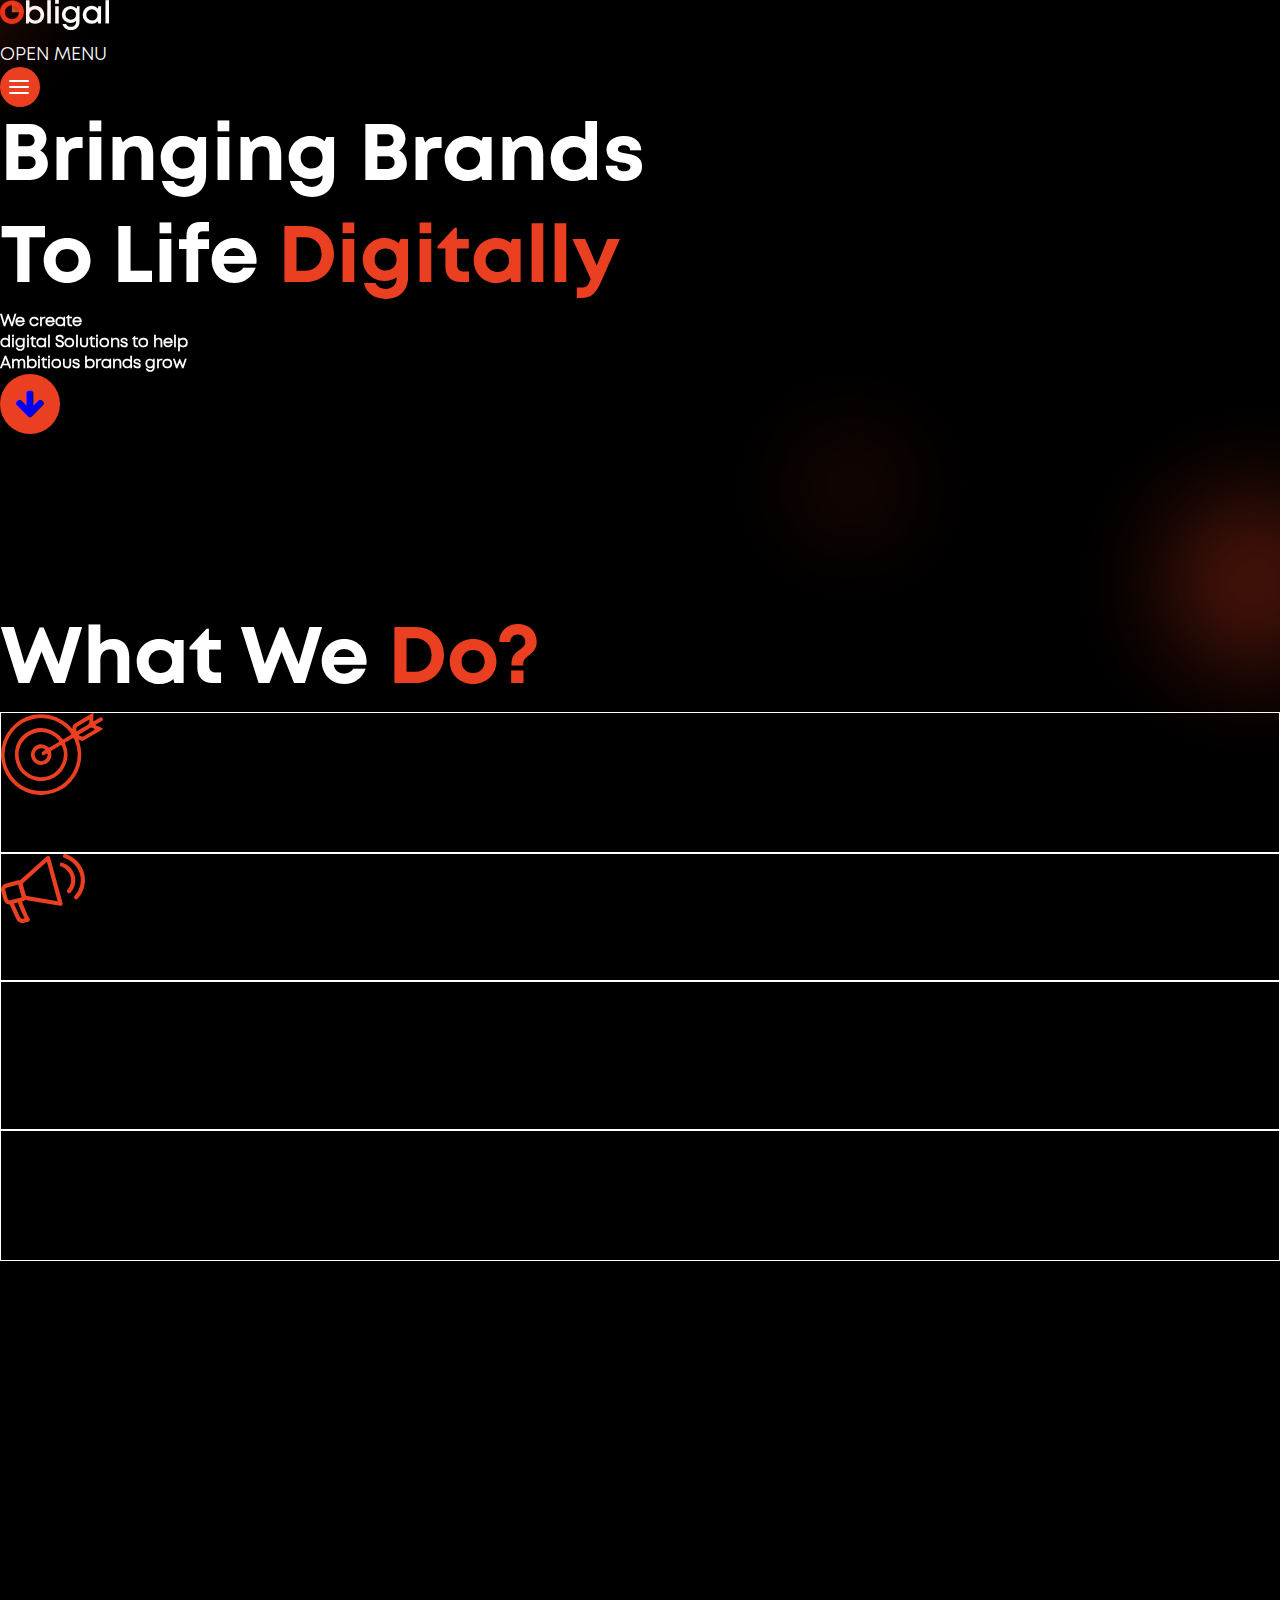
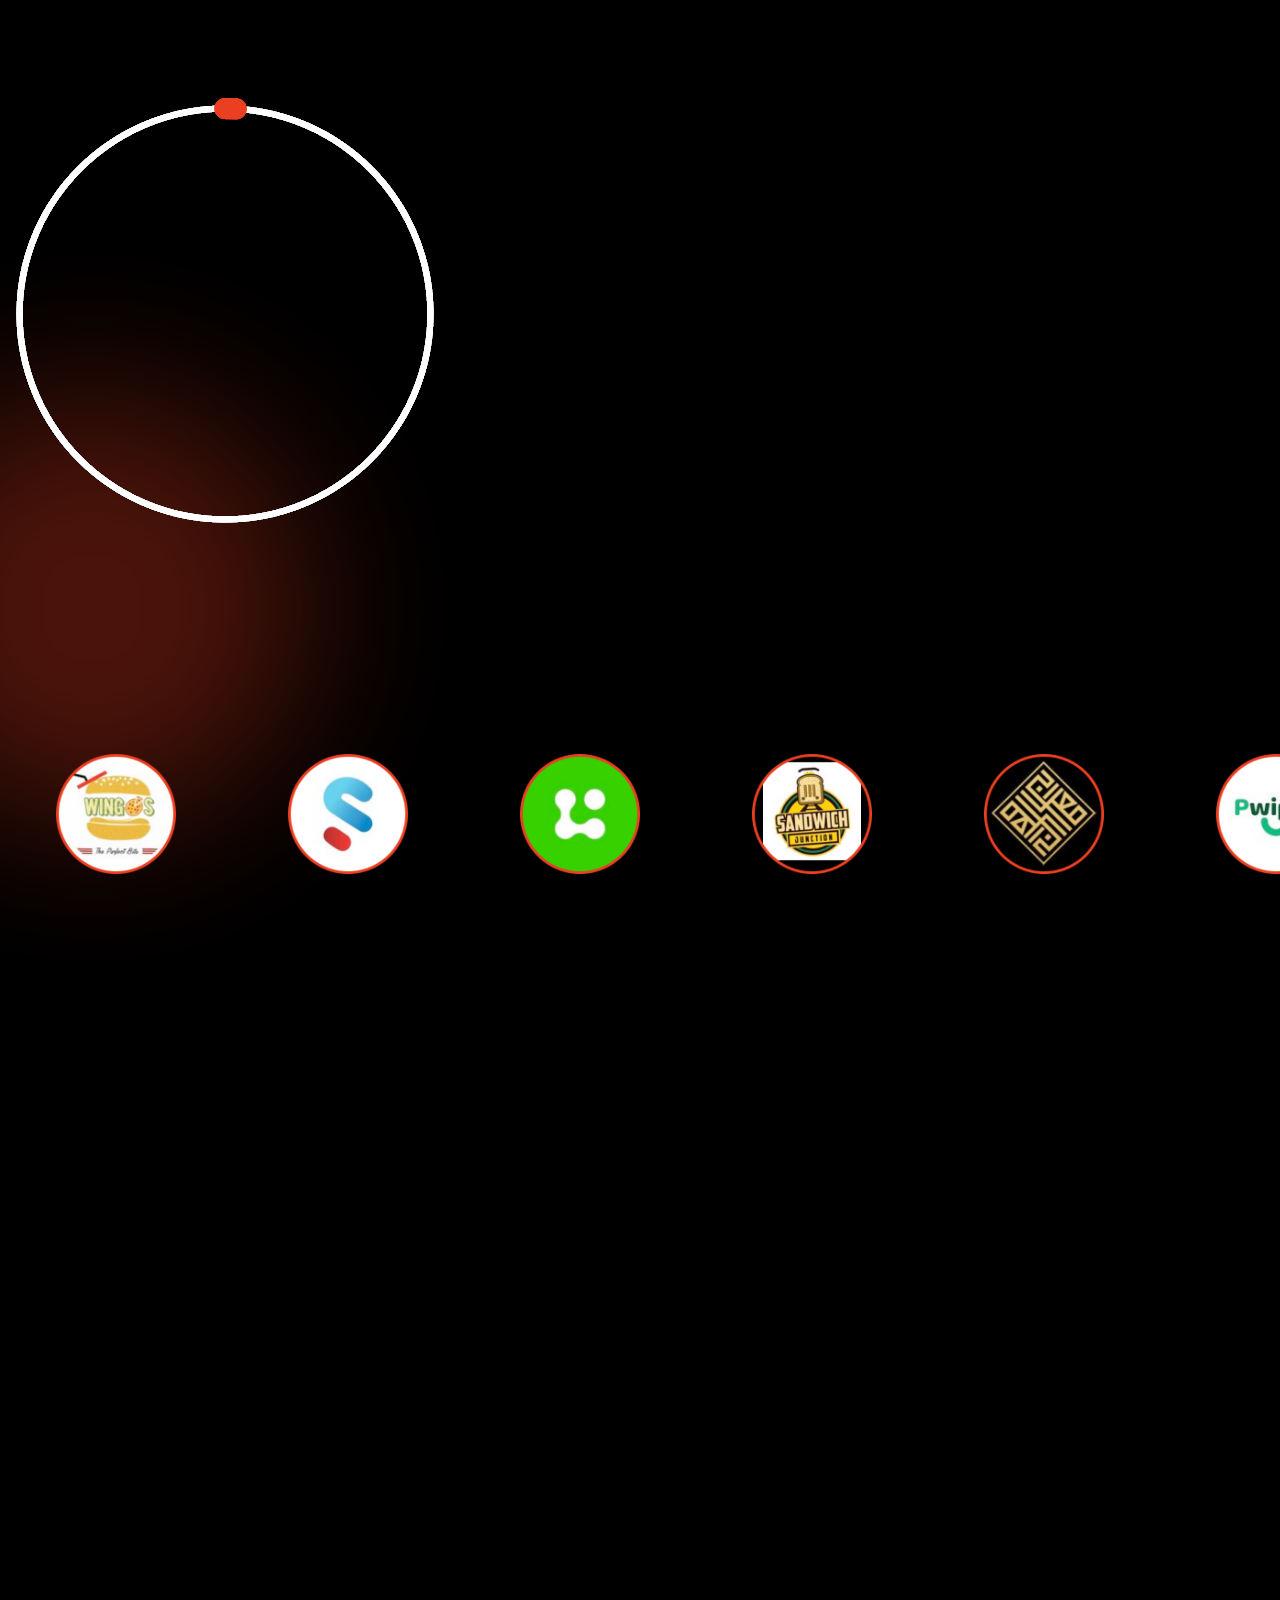
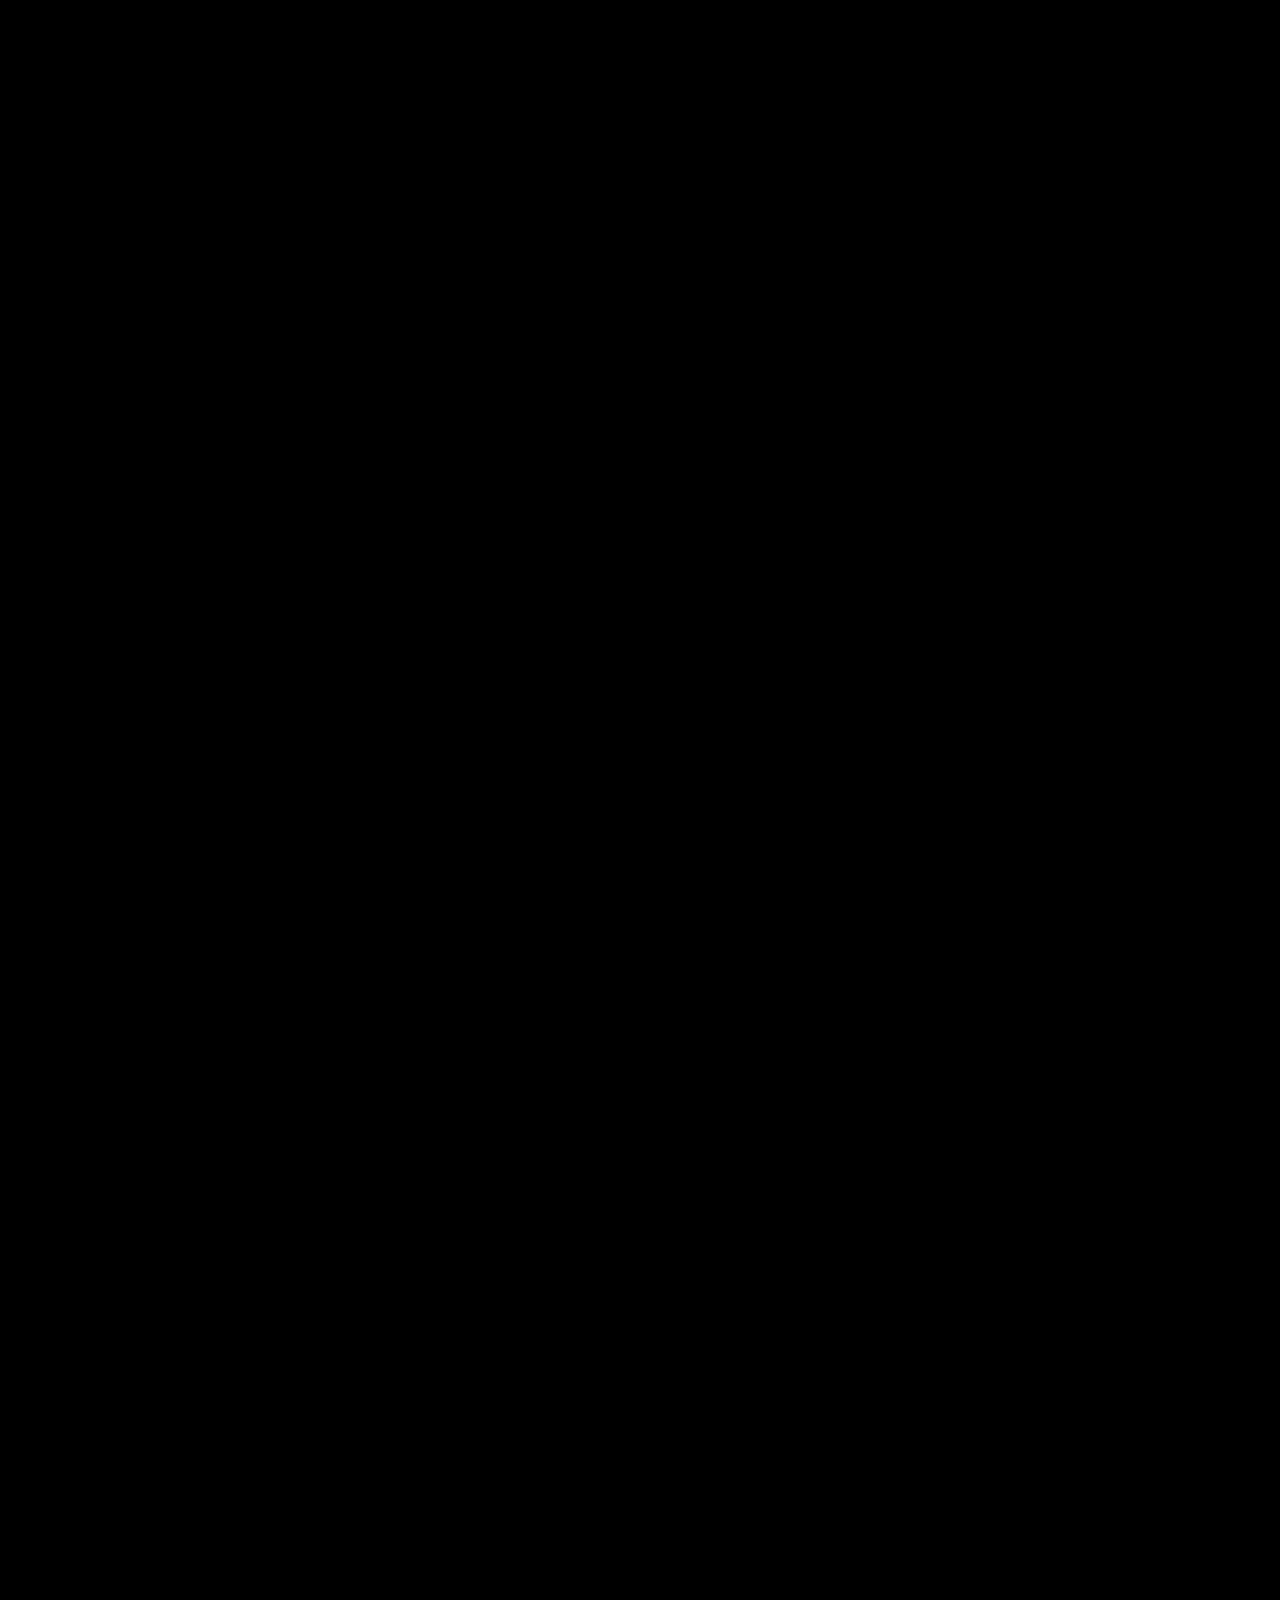
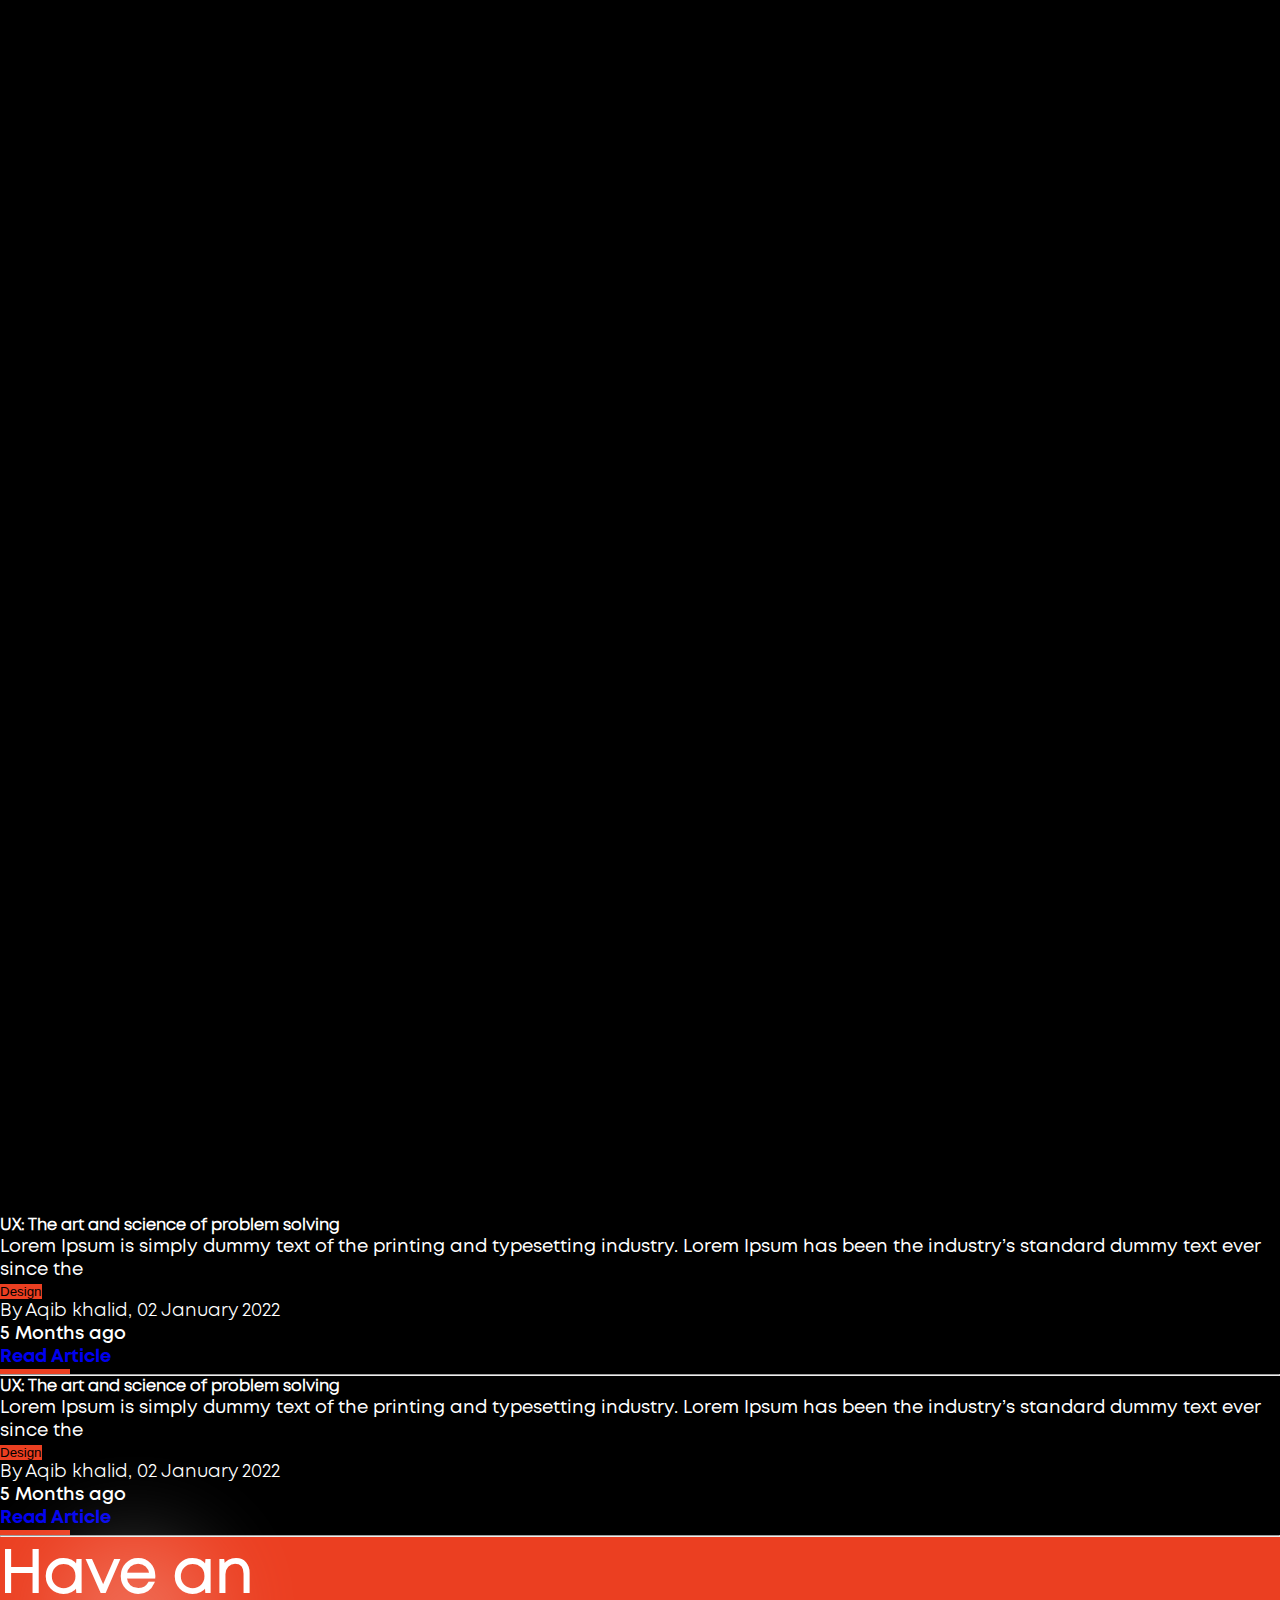
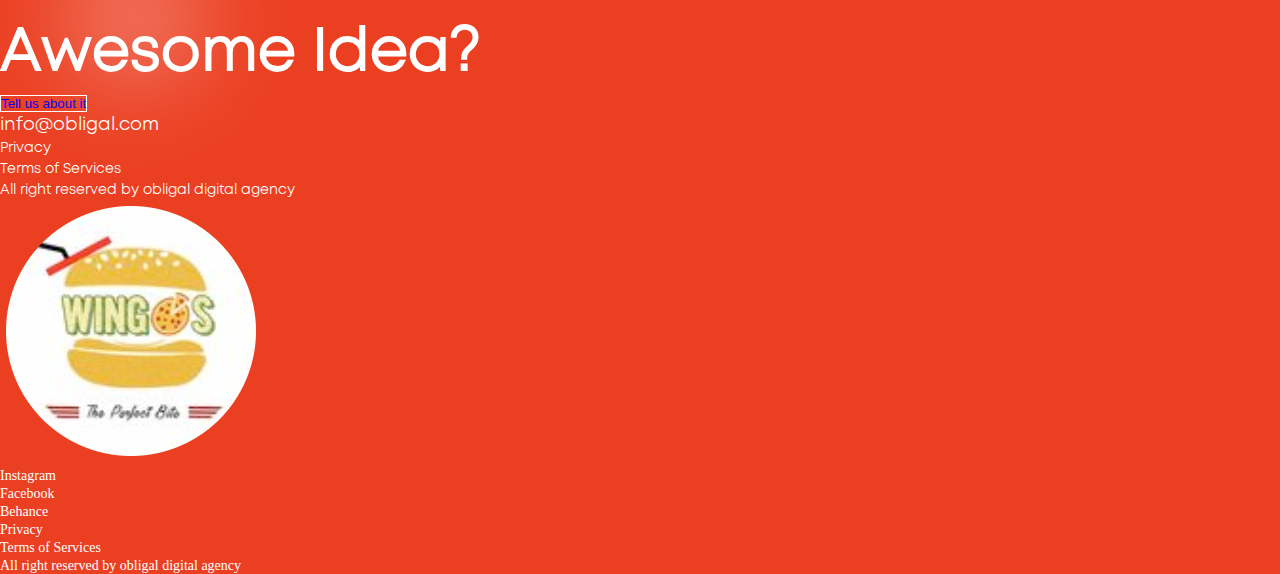
==== index.html @ 27b75dec "images-changes" ====
<!doctype html>
<html lang="en">

<head>
    <!-- Required meta tags -->
    <meta charset="utf-8">
    <meta name="viewport" content="width=device-width, initial-scale=1">

    <!-- Bootstrap CSS -->
    <link href="https://cdn.jsdelivr.net/npm/bootstrap@5.1.3/dist/css/bootstrap.min.css" rel="stylesheet"
        integrity="sha384-1BmE4kWBq78iYhFldvKuhfTAU6auU8tT94WrHftjDbrCEXSU1oBoqyl2QvZ6jIW3" crossorigin="anonymous">
    <link rel="stylesheet" href="https://cdnjs.cloudflare.com/ajax/libs/font-awesome/4.7.0/css/font-awesome.min.css">

    <link
    rel="stylesheet"
    href="https://unpkg.com/swiper@8/swiper-bundle.min.css"
    />

    <link rel="stylesheet" href="https://unpkg.com/aos@next/dist/aos.css" />
    <link rel="stylesheet" href="style.css">
    <title>obligal</title>
</head>
<body>



    <nav class="nav">
        <div class="container">
            <div class="row align-items-center justify-content-center">
                <div class="col-md-6 text-center ">
                    <ul class="p-0">
                        <li class="display-1 fw-normal mont-bold my-2 rotate-right-bottom"><a href="page2.html">Studio</a></li>
                        <li class="display-1 fw-normal mont-bold my-2 rotate-right-bottom"><a href="page3.html">Work</a></li>
                        <li class="display-1 fw-normal mont-bold my-2 rotate-right-bottom"><a href="page4.html">News</a></li>
                        <li class="display-1 fw-normal mont-bold my-2 rotate-right-bottom"><a href="form.html">Contact</a></li>
                    </ul>
                </div>
            </div>
        </div>
    </nav>


    <div class="container section-one mb-5 ps-md-5 px-4">
        <div class="top-left-blur"></div>
        <div class="right-big-blur"></div>
        <div class="right-small-blur"></div>

        <div class="d-flex justify-content-between mt-5 pt-3">
            <div>
                 <a href="index.html"><img src="img/logo.svg" class="img-fluid" style="height: 30px;" alt=""></a>
            </div>
            <div class="d-flex z-index-200">
                <p class="me-2 d-md-block d-none fw-normal mont-book" id="menuText">OPEN MENU</p>
                <div class="circle-menu">
                    <div class="line "></div>
                </div>
            </div>
        </div>


        <div class="row justify-content-start mt-5 pt-5 " >
            <div class="col-md-9 pb-5 " style="overflow: hidden;">
                <h1 class="  mont-bold fs-80" data-aos="fade-left"
                 data-aos-delay="200"
                data-aos-duration="800"
                data-aos-easing="ease-in-out"
                data-aos-mirror="true" >Bringing Brands<br> To Life <span
                        class="text-orange" >Digitally</span> </h1>
                <h4 class="fw-normal mt-3 mont-book" data-aos="fade-up"
                data-aos-delay="500"
               data-aos-duration="1000"
               data-aos-easing="ease-in-out"
               data-aos-mirror="true" >We create <br> digital Solutions to help <br>Ambitious brands grow
                </h4>
                <div class="circle circle-move mt-4" data-aos="fade-up"
                data-aos-delay="1200"
               data-aos-duration="7000"
               data-aos-easing="ease-in-out"
               data-aos-mirror="true">
                       <a href="#whatwedo"><i class="fa fa-arrow-down text-white fa-2x"></i></a>
                </div>
            </div>
            <div class="col-md-3 mylinks">
                <ul class="list-unstyled text-md-right m-auto pt-4 d-none d-md-block" dir="rtl">
                    <li class="mont-semiBold small-menu fs-18 mt-1"><a href="#portfolio" class="text-white hover-orange">Web design</a> </li>
                    <li  class="mont-semiBold small-menu fs-18 mt-1"><a href="#portfolio" class="text-white hover-orange">Branding </a> </li>
                    <li  class="mont-semiBold small-menu fs-18 mt-1"><a href="#portfolio" class="text-white hover-orange">Strategy </a> </li>
                    <li  class="mont-semiBold small-menu fs-18 mt-1"><a href="#portfolio" class="text-white hover-orange">Brand research </a> </li>
                    <li  class="mont-semiBold small-menu fs-18 mt-1"><a href="#portfolio" class="text-white hover-orange">Development </a> </li>
                    <li  class="mont-semiBold small-menu fs-18 mt-1"><a href="#portfolio" class="text-white hover-orange">Digital marketing </a> </li>
                </ul>
            </div>
        </div>
    </div>


   
    <div class="space-50 d-md-block d-none" id="whatwedo"></div>
    <div class="container section-two my-5 ps-md-5 what-we-do px-4" 
>

        <h1 class="fs-80 mont-bold" data-aos="fade-left"
        data-aos-delay="0"
       data-aos-duration="800"
       data-aos-easing="ease-in-out"
     >What We <span class="text-orange">Do?</span> </h1>
        <div class="mt-md-4 px-3">
            <div class="row  justify-content-center" style="overflow: hidden;">
                <div class="col-md-6  my-card p-md-4 p-3 ">
                    <div class="row align-items-center justify-content-around">
                        <div class="col-md-3 d-flex align-items-center ">
                            <img src="img/arrow.svg" class="img-fluid my-3" alt="" data-aos="zoom-in"
                            data-aos-anchor-placement="top-bottom" data-aos-delay="50"
                            data-aos-duration="500"
                            data-aos-easing="ease-in-out"
                            data-aos-mirror="true">
                        </div>
                        <div class="col-md-7">
                            <h4 class="text-orange fs-24 mont-bold" data-aos="fade-left"
                            data-aos-delay="200"
                           data-aos-duration="800"
                           data-aos-easing="ease-in-out"
                           data-aos-mirror="true">STRATEGY</h4>
                            <p class="mont-reg"
                            data-aos="fade-up"
                            data-aos-delay="200"
                           data-aos-duration="800"
                           data-aos-easing="ease-in-out"
                           data-aos-mirror="true">Lorem ipsum dolor sit amet consectetur adipisicing elit. Culpa, vel,
                                minima architecto officia aliquid my dummy </p>
                        </div>
                    </div>
                </div>
                <div class="col-md-6  my-card p-md-4 p-3">
                    <div class="row align-items-center justify-content-around">
                        <div class="col-md-3 d-flex align-items-center ">
                            <img src="img/speaker.svg" class="img-fluid my-3" data-aos="zoom-in"
                            data-aos-anchor-placement="top-bottom" data-aos-delay="50"
                            data-aos-duration="1000"
                            data-aos-easing="ease-in-out"
                            data-aos-mirror="true" alt="">
                        </div>
                        <div class="col-md-7">
                            <h4 class="text-orange fs-24 mont-bold" data-aos="fade-left"
                            data-aos-delay="400"
                           data-aos-duration="800"
                           data-aos-easing="ease-in-out"
                           data-aos-mirror="true">MARKETING</h4>
                            <p class="mont-reg"  data-aos="fade-up"
                            data-aos-delay="200"
                           data-aos-duration="800"
                           data-aos-easing="ease-in-out"
                           data-aos-mirror="true">Lorem ipsum dolor sit amet consectetur adipisicing elit. Culpa, vel,
                                minima architecto officia aliquid my dummy </p>
                        </div>
                    </div>
                </div>
            </div>
            <div class="row " style="overflow: hidden;">
                <div class="col-md-6  my-card p-4">
                    <div class="row align-items-center justify-content-around">
                        <div class="col-md-3 d-flex align-items-center ">
                            <img src="img/pencil.svg" class="img-fluid my-3" alt="" data-aos="zoom-in"
                            data-aos-anchor-placement="top-bottom" data-aos-delay="50"
                            data-aos-duration="1500"
                            data-aos-easing="ease-in-out"
                            data-aos-mirror="true">
                        </div>
                        <div class="col-md-7">
                            <h4 class="text-orange fs-24 mont-bold" data-aos="fade-left"
                            data-aos-delay="600"
                           data-aos-duration="800"
                           data-aos-easing="ease-in-out"
                           data-aos-mirror="true">DESIGN</h4>
                            <p class="mont-reg"  data-aos="fade-up"
                            data-aos-delay="200"
                           data-aos-duration="800"
                           data-aos-easing="ease-in-out"
                           data-aos-mirror="true">Lorem ipsum dolor sit amet consectetur adipisicing elit. Culpa, vel,
                                minima architecto officia aliquid my dummy </p>
                        </div>
                    </div>
                </div>
                <div class="col-md-6  my-card p-4">
                    <div class="row align-items-center justify-content-around">
                        <div class="col-md-3 d-flex align-items-center ">
                            <img src="img/laptop.svg" class="img-fluid my-3" alt="" data-aos="zoom-in"
                            data-aos-anchor-placement="top-bottom" data-aos-delay="50"
                            data-aos-duration="2000"
                            data-aos-easing="ease-in-out"
                            data-aos-mirror="true">
                        </div>
                        <div class="col-md-7">
                            <h4 class="text-orange fs-24 mont-bold" data-aos="fade-left"
                            data-aos-delay="800"
                           data-aos-duration="800"
                           data-aos-easing="ease-in-out"
                           data-aos-mirror="true">DEVELOPMENT</h4>
                            <p class="mont-reg"  data-aos="fade-up"
                            data-aos-delay="200"
                           data-aos-duration="800"
                           data-aos-easing="ease-in-out"
                           data-aos-mirror="true">Lorem ipsum dolor sit amet consectetur adipisicing elit. Culpa, vel,
                                minima architecto officia aliquid my dummy </p>
                        </div>
                    </div>
                </div>
            </div>
        </div>
    </div>


    <!-- ========== Third Section =============== -->

    <div class="space-50 d-md-block d-none"></div>
    <div class="space-50 d-md-block d-none"></div>
    <div class="container my-5 ps-md-5 ">
        <div class="row justify-content-between ">
            <div class="col-md-7  mt-5 ps-5 ps-md-3 order-2 order-md-1">
                <h1 class="fs-60 fw-normal mont-book custom-line-height"   data-aos="fade-up"
                data-aos-anchor-placement="top-bottom" data-aos-delay="100"
                data-aos-duration="500"
                data-aos-easing="ease-in-out"
                data-aos-mirror="true" >Using Our<br> Experience<br> To
                    Make Your<br> Digital Experience <br>Brighter</h1>
                <div class="mt-4 d-flex"  data-aos="fade-up"
                data-aos-anchor-placement="top-bottom" data-aos-delay="100"
                data-aos-duration="500"
                data-aos-easing="ease-in-out"
                data-aos-mirror="true">
                    <div class="circle-head me-2"></div>
                    <p class="fs-20">About Us</p>
                </div>
            </div>
          
            <div class="col-md-5 text-center  mt-3 order-1 order-md-2">
                <div class="  text-white relative" >


                    <!-- <div class="circle-data ">   
                        <h4 class="">  What we  <span class="text-orange">Done</span>  </h4> 
                        <h1 class=" display-4 fw-bold mont-bold  font-change " ></h1>
                        <h3 class="font-change-detail"></h3>
                    </div> -->
                        <img src="img/loader.gif" class="img-fluid gif-image" alt="">
                </div>
            </div>
        </div>
    </div>

    <div class="space-90 d-none d-md-block"></div>
    

    <div class="container clients text-center " data-aos="fade-up"
    data-aos-anchor-placement="top-bottom" data-aos-delay="100"
    data-aos-duration="1000"
    data-aos-easing="ease-in-out"
    data-aos-mirror="true" >
        <div class="col-md-8 m-auto text-center">
            <h2 class="fs-60 mont-book">We’ve Worked with Some energetic clients</h2>
        </div>
            <div class="mt-4 d-flex justify-content-center"  data-aos="fade-up"
                data-aos-anchor-placement="top-bottom" data-aos-delay="100"
                data-aos-duration="500"
                data-aos-easing="ease-in-out"
                data-aos-mirror="true">
                    <div class="circle-head me-2"></div>
                    <p class="fs-20">About Us</p>
           </div>
      </div>     


      <div class="container">

           <div class="col-md-9 m-auto">
            <div class="swiper mySwiper">
                <div class="swiper-wrapper">
                  <div class="swiper-slide">
                    <div class="col-auto mt-3">
                            <img src="img/clients1.png" class="img-fluid" alt="">
                    </div>
                  </div>
                  <div class="swiper-slide">
                    <div class="col-auto mt-3">
                            <img src="img/clients2.png" class="img-fluid" alt="">
                    </div>
                  </div>
                  <div class="swiper-slide">
                    <div class="col-auto mt-3">
                            <img src="img/clients3.png" class="img-fluid" alt="">
                    </div>
                  </div>
                  <div class="swiper-slide">
                    <div class="col-auto mt-3">
                            <img src="img/clients4.png" class="img-fluid" alt="">
                    </div>
                  </div>
                  <div class="swiper-slide">
                    <div class="col-auto mt-3">
                            <img src="img/clients6.png" class="img-fluid" alt="">
                    </div>
                  </div>
                  <div class="swiper-slide">
                    <div class="col-auto mt-3">
                            <img src="img/clients5.png" class="img-fluid" alt="">
                    </div>
                  </div>
                  <div class="swiper-slide">
                    <div class="col-auto mt-3">
                            <img src="img/clients5.png" class="img-fluid" alt="">
                    </div>
                  </div>
                  <div class="swiper-slide">
                    <div class="col-auto mt-3">
                            <img src="img/clients5.png" class="img-fluid" alt="">
                    </div>
                  </div>
                  <div class="swiper-slide">
                    <div class="col-auto mt-3">
                            <img src="img/clients5.png" class="img-fluid" alt="">
                    </div>
                  </div>
                  <div class="swiper-slide">
                    <div class="col-auto mt-3">
                            <img src="img/clients5.png" class="img-fluid" alt="">
                    </div>
                  </div>
                  <div class="swiper-slide">
                    <div class="col-auto mt-3">
                            <img src="img/clients5.png" class="img-fluid" alt="">
                    </div>
                  </div>
                  <div class="swiper-slide">
                    <div class="col-auto mt-3">
                            <img src="img/clients5.png" class="img-fluid" alt="">
                    </div>
                  </div>
                  <div class="swiper-slide">
                    <div class="col-auto mt-3">
                            <img src="img/clients5.png" class="img-fluid" alt="">
                    </div>
                  </div>
                  <div class="swiper-slide">
                    <div class="col-auto mt-3">
                            <img src="img/clients5.png" class="img-fluid" alt="">
                    </div>
                  </div>
                  <div class="swiper-slide">
                    <div class="col-auto mt-3">
                            <img src="img/clients5.png" class="img-fluid" alt="">
                    </div>
                  </div>
                  <div class="swiper-slide">
                    <div class="col-auto mt-3">
                            <img src="img/clients5.png" class="img-fluid" alt="">
                    </div>
                  </div>
                  <div class="swiper-slide">
                    <div class="col-auto mt-3">
                            <img src="img/clients5.png" class="img-fluid" alt="">
                    </div>
                  </div>
                </div>
              </div>
        </div>

    </div>

    <div class="space-90" id="portfolio"></div>
    <div class="space-50 d-md-block d-none"></div>
    <!-- ====== my try ========= -->
    <div class="container-fluid relative">
        <div class="portfolio-left-blur"></div>
    <div class="container mb-5 px-4">
        <div class="row align-items-start">
            <div class="col-md-6 order-2 order-md-1" >
                <div class="mt-3 mb-5 width">
                    <img src="img/image.jpeg"
                        class="img-fluid scale-1" data-aos="mask"  alt="">
                    <h3 class="fs-30 mt-3 mb-0 mont-book" data-aos="fade-up"
                    data-aos-anchor-placement="top-bottom" data-aos-delay="100"
                    data-aos-duration="500"
                    data-aos-easing="ease-in-out"
                    data-aos-mirror="true">Women Compeign</h3>
                    <p class="fw-normal pt-0" data-aos="fade-up"
                    data-aos-anchor-placement="top-bottom" data-aos-delay="100"
                    data-aos-duration="1000"
                    data-aos-easing="ease-in-out"
                    data-aos-mirror="true">Design/Concept</p>
                </div>

                <div>
                    <img src="https://images.pexels.com/photos/10205737/pexels-photo-10205737.jpeg?auto=compress&cs=tinysrgb&dpr=2&h=650&w=940"
                        class="img-fluid scale-1" data-aos="mask" loading="lazy " alt="">
                    <h3 class="fs-30 mt-3 mb-0 mont-book" data-aos="fade-up"
                    data-aos-anchor-placement="top-bottom" data-aos-delay="100"
                    data-aos-duration="500"
                    data-aos-easing="ease-in-out"
                    data-aos-mirror="true">Behance Portfolio</h3>
                    <p class="fw-normal" data-aos="fade-up"
                    data-aos-anchor-placement="top-bottom" data-aos-delay="100"
                    data-aos-duration="1000"
                    data-aos-easing="ease-in-out"
                    data-aos-mirror="true">Design/Concept</p>
                </div>

            </div>
            <div class="col-md-6 order-1 order-md-2" >
                <h1 class="fs-60 mont-book custom-line-height"  data-aos="fade-up"
                data-aos-anchor-placement="top-bottom" data-aos-delay="100"
                data-aos-duration="500"
                data-aos-easing="ease-in-out"
                data-aos-mirror="true">Experience <br> is everything.<br>
                    Here are<br> Something we’ve<br> been working on</h1>
                <div class="mt-3 d-flex" data-aos="fade-up"
                data-aos-anchor-placement="top-bottom" data-aos-delay="100"
                data-aos-duration="1000"
                data-aos-easing="ease-in-out"
                data-aos-mirror="true">
                    <div class="circle-head me-2"></div>
                    <p class="fs-20">Portfolio</p>
                </div>
                <div class="mt-3 mb-5">
                    <img src="img/image.jpeg"
                        class="img-fluid c-height scale-1" data-aos="mask"  alt="">
                    <h3 class="fs-30 mt-3 mb-0 mont-book" data-aos="fade-up"
                    data-aos-anchor-placement="top-bottom" data-aos-delay="100"
                    data-aos-duration="500"
                    data-aos-easing="ease-in-out"
                    data-aos-mirror="true">App Design</h3>
                    <p class="fw-normal" data-aos="fade-up"
                    data-aos-anchor-placement="top-bottom" data-aos-delay="100"
                    data-aos-duration="1000"
                    data-aos-easing="ease-in-out"
                    data-aos-mirror="true">Design/Concept</p>
                </div>
                <div class="mt-3 mb-5">
                    <img src="http://effendydesign.com/assets/img/NOURA/NOURA-WEBSITE-CASE-STUDY-11.jpg"
                        class="img-fluid c-height scale-1" data-aos="mask"  alt="">
                    <h3 class="fs-30 mt-3 mb-0 mont-book" data-aos="fade-up"
                    data-aos-anchor-placement="top-bottom" data-aos-delay="100"
                    data-aos-duration="500"
                    data-aos-easing="ease-in-out"
                    data-aos-mirror="true">App Design</h3>
                    <p class="fw-normal" data-aos="fade-up"
                    data-aos-anchor-placement="top-bottom" data-aos-delay="100"
                    data-aos-duration="1000"
                    data-aos-easing="ease-in-out"
                    data-aos-mirror="true">Design/Concept</p>
                </div>
            </div>
        </div>
    </div>
    </div>



    <div class="space-90 d-none d-md-block"></div>

    <div class="container my-5 px-4">
        <div class="col-md-8" data-aos="fade-up"
        data-aos-anchor-placement="top-bottom" data-aos-delay="100"
        data-aos-duration="1000"
        data-aos-easing="ease-in-out"
        data-aos-mirror="true">
            <h2 class="fs-36 fw-normal mont-book" data-aos="fade-up"
            data-aos-anchor-placement="top-bottom" data-aos-delay="100"
            data-aos-duration="500"
            data-aos-easing="ease-in-out"
            data-aos-mirror="true">So much knowledgeable, So little time,<br> Here are some of the highlights
                From our blog</h2>
            <div class="mt-3 d-flex" data-aos="fade-up"
            data-aos-anchor-placement="top-bottom" data-aos-delay="100"
            data-aos-duration="1000"
            data-aos-easing="ease-in-out"
            data-aos-mirror="true">
                <div class="circle-head me-2"></div>
                <p >Blogs</p>
            </div>
        </div>
        <div class="space-50 d-none d-md-block"></div>

        <div class="row mt-5" >
            <div class="col-md-6" >
                <h4 class="mont-book">UX: The art and science of problem solving</h4>
                <p class="mont-reg">Lorem Ipsum is simply dummy text of the printing and typesetting industry. Lorem
                    Ipsum has been the industry’s standard dummy text ever since the </p>
            </div>
            <div class="col-md-6">
                <div class="row">
                    <div class="col-md-6 text-left text-md-center">
                        <button class="btn btn-danger px-4 mb-4">Design</button>
                    </div>
                    <div class="col-md-6">
                        <p class="mb-0 fs-14 mont-book">By Aqib khalid, 02 January 2022</p>
                        <p class="mont-semiBold"> 5 Months ago</p>
                        <div class="d-flex justify-content-between align-items-center">
                            <p><a href="#" class="text-white mont-bold">Read Article</a> </p>
                            <div class="blog-line"></div>
                        </div>
                    </div>
                </div>
            </div>
        </div>
        <hr>

        <div class="row mt-5" >
            <div class="col-md-6">
                <h4 class="mont-book">UX: The art and science of problem solving</h4>
                <p class="mont-reg">Lorem Ipsum is simply dummy text of the printing and typesetting industry. Lorem
                    Ipsum has been the industry’s standard dummy text ever since the </p>
            </div>
            <div class="col-md-6">
                <div class="row">
                    <div class="col-md-6 text-centertext-left text-md-center">
                        <button class="btn btn-danger px-4 mb-4">Design</button>
                    </div>
                    <div class="col-md-6">
                        <p class="mb-0 fs-14 mont-book">By Aqib khalid, 02 January 2022</p>
                        <p class="mont-semiBold"> 5 Months ago</p>
                        <div class="d-flex justify-content-between align-items-center">
                            <p><a href="#" class="text-white mont-bold">Read Article</a> </p>
                            <div class="blog-line"></div>
                        </div>
                    </div>
                </div>
            </div>
        </div>
        <hr>
    </div>


    
    <footer>
        <div class="container-fluid footer">
            <div class="container relative">
                <div class="row justify-content-between p-md-5 py-5 ">
                    <div class="col-md-6 text-left mont-book relative">
                        <div class="footer-blur"></div>
                        <h1 class="fs-60 fw-normal text-white mont-book" >Have an<br> Awesome Idea?</h1>
                        <button class="btn btn-danger-white mt-2" > <a href="form.html" class="text-white"> Tell us about it</a>   </button>
                        <p class="my-4 text-white" >info@obligal.com</p>
                        <ul class="d-lg-flex d-none  justify-content-between text-white p-0" >
                            <li><a href="">Privacy</a></li>
                            <li><a href="">Terms of Services</a></li>
                            <li><a href="">All right reserved by obligal digital agency</a></li>
                        </ul>
                    </div>
                    <div class="col-md-4  text-center">
                            <div>
                                <img src="img/clients1.png" class="img-fluid"  alt="">
                            </div>

                            <ul class="d-flex mt-2 text-left justify-content-start  justify-content-md-around text-white p-0" style="text-align: left;" >
                                <li><a href="" class="">Instagram</a></li>
                                <li><a href="" class="ms-4 ms-md-0">Facebook</a></li>
                                <li><a href="" class="ms-4 ms-md-0">Behance</a></li>
                            </ul>

                            <ul class="d-lg-none d-block text-left  justify-content-between text-white p-0" >
                                <li><a href="">Privacy</a></li>
                                <li><a href="">Terms of Services</a></li>
                                <li><a href="">All right reserved by obligal digital agency</a></li>
                            </ul>
                    </div>
                </div>

            </div>

        </div>
    </footer>





    <script src="https://cdnjs.cloudflare.com/ajax/libs/gsap/3.9.1/gsap.min.js"></script>
    <script src="https://cdn.jsdelivr.net/npm/bootstrap@5.1.3/dist/js/bootstrap.bundle.min.js"
        integrity="sha384-ka7Sk0Gln4gmtz2MlQnikT1wXgYsOg+OMhuP+IlRH9sENBO0LRn5q+8nbTov4+1p"
        crossorigin="anonymous"></script>
    <script src="https://unpkg.com/aos@next/dist/aos.js"></script>
    <script src="https://unpkg.com/swiper@8/swiper-bundle.min.js"></script>

    <script>
        var swiper = new Swiper(".mySwiper", {
        // slidesPerView: 3,
        // spaceBetween: 10,
        // direction: 'horizontal',
        // speed: 1000,
        // loop: true,
        // loopedSlides: 1,
        // shortSwipes: false,
    // longSwipes: false,
        // delay: 1000,
        // autoplay:true,
        // direction: 'horizontal',
      slidesPerView: 3,
      slidesPerGroup: 3,
	  spaceBetween: 30,
      //visibilityFullFit: true,
      pagination: '.swiper-pagination',
      paginationClickable: true,
      nextButton: '.swiper-button-next',
      prevButton: '.swiper-button-prev',
      autoplay: {
   delay: 1000,
 },
       
        pagination: {
          el: ".swiper-pagination",
          clickable: true,
        },
        breakpoints: {
          640: {
            slidesPerView: 3,
            spaceBetween: 30,
          },
          768: {
            slidesPerView: 4,
            spaceBetween: 30 ,
          },
          1024: {
            slidesPerView: 5,
            spaceBetween: 30,
          },
        },
      });
    </script>
    <script>
                AOS.init({
        once: true
        });
    </script>


    <script>
        var navabr = document.querySelector('.circle-menu');
        var text = document.getElementById('menuText')
        var clicked = false;
        var menu = document.querySelector('.nav');

        let t2 = gsap.timeline()
            t2.from('.small-menu', { opacity: 0, duration: 0.7, delay: 2, stagger: 0.2 })

        function rotatemenu() {
            let t1 = gsap.timeline()
            t1
                .from('.rotate-right-bottom', { opacity: 0, duration: 0.7, stagger: 0.2 })
        }

        navabr.addEventListener('click', () => {

            if (!clicked) {
                navabr.classList.add('open');
                menu.classList.add('visible');
                text.innerText = "CLOSE";
                text.style.color = '#000'
                rotatemenu()
                clicked = true;
            }
            else {

                navabr.classList.remove('open');
                menu.classList.remove('visible');
                text.innerText = "OPEN MENU";
                text.style.color = '#fff'
                clicked = false;
            }

        })

    </script>
</body>

</html>
---- style.css ----
*{
    padding: 0;
    margin: 0;
    box-sizing: border-box;
  }

  @font-face {
      font-family: Mont-bold;
      src: url('fonts/Mont/Mont-Bold.otf');
  }
  @font-face {
    font-family: Mont-book;
    src: url('fonts/Mont/Mont-Book.otf');
}
@font-face {
  font-family: Mont-semiBold;
  src: url('fonts/Mont/Mont-SemiBold.otf');
}
@font-face {
    font-family: Mont-regular;
    src: url('fonts/Mont/Mont-Regular.otf');
}
.mont-semiBold{
  font-family: 'Mont-semiBold' !important;
}
.mont-bold{
    font-family: 'Mont-bold' !important;
}
.mont-book{
    font-family: 'Mont-book' !important;
}
.mont-reg{
    font-family: 'Mont-regular' !important;
}

body{
    background-color: #000;
    color: #fff;
  
}
p{
  font-size: 18px !important;
}

  /* =============== GENERAL ================== */
  .display-1{
    font-size: 7em;
  }
.space-90{
    height: 90px;
}
.space-50{
    height: 50px;
}
.text-orange{
    color: #EB3F21;
}
.bg-orange{
  background-color: #EB3F21;
}

.circle-head{
    margin-top: 2px;
    height: 20px;
    width: 20px;
    border-radius: 50%;
    background-color: #EB3F21;
}
.btn-danger{
    background-color: #EB3F21;
    border: 0px;
    border-radius: 0px;
}
a{
  
    text-decoration: none;
}
li{
    list-style: none;
}
.z-index-200{
    z-index: 200;
}
.z-index-200 p{
    padding-top: 10px;
    font-size: 14px;
}
/* ====================== MENU ========================== */

.circle-menu{
    height: 40px;
    width: 40px;
    border-radius: 50%;
    background-color: #EB3F21;
    cursor: pointer;
    z-index: 200;
}
.menu-line{
    height: 2px;
    width: 20px;
    background-color: #fff;
}
.line{
    position: absolute;
    margin-top: 19px;
    margin-left: 9px;
    height: 2px;
    width: 20px;
    border-radius: 30px;
    background-color: #fff;
    cursor: pointer;
  }
  .line::before ,
  .line::after{
    content: '';
    display: block;
    position: absolute;
    height: 2px;
    width: 20px;
    border-radius: 30px;
    background-color: #fff;
    transition: 1s all ease-out;
  }
  .line::before{
    transform: translateY(-6px);
  }
  .line::after{
    transform: translateY(6px);
  }
   .open{
    background-color: #fff;
  }

  .open .line{
    background-color: #fff;
  }
  
  .open .line::before{
    background-color: #000;
    transform: rotate(45deg) 
  }
  .open .line::after{
    background-color: #000;
    transform: rotate(-45deg)
  }

  /* ------- */
  .nav{
    position: fixed;
    height: 100vh;
    width: 100%;
    top: 0;
    justify-content: center;
    align-items: center;
    background: #EB3F21;
    clip-path: circle(0%);
    transition: 0.4s ease-out;
    overflow: hidden;
    z-index: 100;
  }
  

   .visible{
    clip-path: circle(100%);
    /* clip-path: circle(2000px at 100% -20px ); */
    /* -webkit-clip-path:circle(2000px at 100% -20px ); */
   }
  .nav ul{
    list-style: none;
    transition: 0.1s ease-in-out;
  }

  .nav ul li {
    /* transform:translate3d(0px, 0%, 0px) scale3d(1, 1, 1) rotateX(0deg) rotateY(0deg) rotateZ(0deg) skew(0deg, 0deg) !important; */
    /* transform: translate3d(0px, 20%, 0px) scale3d(1, 1, 1) rotateX(0deg) rotateY(0deg) rotateZ(0deg) skew(30deg, 0deg); */
  }
  .nav ul li a{
      text-decoration: none;
     /* color: #000; */
     font-weight: 8vw;
     background-clip: text;
     -webkit-background-clip: text;
    -webkit-text-fill-color: transparent;
     background-image:linear-gradient(360deg, #EB3F21, #061012);
     background-image: -webkit-gradient(linear, left bottom, left top, from(#EB3F21), to(#061012))
     /* text-shadow: 0px 10px  20px #eee */
    /* transform: translate3d(0px, 20%, 0px) scale3d(1, 1, 1) rotateX(0deg) rotateY(0deg) rotateZ(0deg) skew(30deg, 0deg); */
   
  }

  .circle-move{
      animation: animate 1s ease-in-out infinite;
      animation-direction: alternate-reverse;
  }
   @keyframes animate {
      0%{
        transform: translateY(0px)
      }
      100%{
        transform: translateY(8px)
      }
     
  }

  
  /* ====================== FIRST SECTION ======================= */
  .section-one{
    position: relative;
  }
  .right-small-blur{
    position: absolute;
    bottom: 5%;
    right: 30%;
    height: 90px;
    border-radius: 50%;

    width: 90px;
    background: #EB3F21;
    opacity: 0.2;
    filter: blur(50px);  
    animation: move-iner 10s ease-in-out infinite;
    animation-direction: alternate-reverse;
  }
  @keyframes move-iner {
    0%{
      bottom: 0%;
    }
    50%{
      right: 0%;
    }
    100%{
      bottom: 100%;
    }
}
  .right-big-blur{
    position: absolute;
    bottom: -20%;
    right: -5%;
    height: 180px;
    width: 180px;
    border-radius: 50%;

    background: #EB3F21;
    opacity: 0.32;
    filter: blur(50px);
    animation: move-inner 20s ease-in-out infinite;
    animation-direction: alternate-reverse;
  }
  .right-big-blur-portfolio{
    position: absolute;
    bottom: 50%;
    right: 30%;
    height: 200px;
    width: 200px;
    border-radius: 50%;

    background: #EB3F21;
    z-index: -1;
    opacity: 0.32;
    filter: blur(50px);
    animation: move-inner 20s ease-in-out infinite;
    animation-direction: alternate-reverse;
  }
  @keyframes move-inner {
      0%{
        bottom: 50%;
      }
      50%{
        right: 70%;
      }
      100%{
        bottom: 0%;
      }
  }

  .top-left-blur{
      position: absolute;
      top: -15%;
      left: -10%;
      height: 140px;
      width: 140px;
    border-radius: 50%;

      background: #EB3F21;
      opacity: 0.32;
      filter: blur(50px);
     
  }
 
  .bottom-right-blur{
    position: absolute;
    bottom: -35%;
    right: -20%;
    height: 140px;
    width: 140px;
    border-radius: 50%;
    box-shadow: 0px 0px 250px 50px #EB3F21;
    background-color: #EB3F21;
  }
  
  .circle{
    height: 60px;
    width: 60px;
    text-align: center;
    padding-top: 15px;
    color: #fff;
    border-radius: 50%;
    background-color: #EB3F21;
  }





   /* ====================== SECOND SECTION ======================= */

   .clients img{
       height: 150px; 
   }

   .my-card{
       border: 1px solid #fff;
       border: collapse;
   }


/* ================== We have worked with  ================ */
/* .clients-circle{
    height:200px;
    width: 200px;
    border-radius: 50%;
} */

.clients img{
    height: 80px;
}

.blog-line{
    width: 70px;
    height: 5px;
    background-color: #EB3F21;
}

.footer{
    background-color: #EB3F21;
}
.btn-danger-white{
    background-color: #EB3F21;
    border: 1px solid #fff;
    border-radius: 0;
    color: #fff;
}

.footer ul li a{
    color: #fff;
    font-size: 14px;
}



.scale-1{
    transition: 0.7s ease-in-out;
}

.scale-1:hover{
    transform: translateY(-15px);
}

body[data-aos-easing=ease] [data-aos] {
  transition-timing-function: ease;
}
body[data-aos-duration="1000"] [data-aos] {
  transition-duration: 1s;
}
body[data-aos-duration="400"] [data-aos] {
  transition-duration: 1s;
}
[data-aos=mask].aos-animate {
  clip-path: polygon(0 0, 100% 0, 100% 100%, 0 100%);
}
[data-aos=mask] {
  clip-path: polygon(0 0, 0 0, 0 100%, 0 100%);
  transition-property: clip-path, transform;
}

/* ================= FORM ===================== */
.w-70{
  width: 70%;
}

.next-btn{
  padding: 17px 20px;
  width: 130px;
  line-height: 1.2;
}
.back-btn{
  padding: 17px 20px;
  width: 130px;
  line-height: 1.2;
  background-color: #000;
  border: 1px solid #fff;
}

.button-group-pills .btn {
  border-radius: 0px;
  width: 240px;
  line-height: 1.2;
  border-color: #fff;
  background-color: #000;
  color: #fff;
}
.tab{
  display: none;
}
.active{
  display: block !important;
}

.checkboc{
  visibility:hidden !important;
}
.form-control{
  background-color: #000;
  border-radius: 0px;
}

.font-change:before{
  content: '';
  animation: font-change 9s ease-in-out infinite;
  animation-timing-function: linear;
}
@keyframes font-change {
  0%{
    content: '400';
    animation-delay: 2s;
  }
  25%{
    content: '500';
    animation-delay: 2s;
  }
  50%{
    content: '600';
    animation-delay: 2s;
  }
  75%{
    content: '700';
    animation-delay: 2s;
  }
  100%{
    content: '800';
    animation-delay: 2s;
  }
}

.font-change-detail:before{
  content: 'Projects';
  /* animation: content-change 3s ease-in-out infinite; */
  animation-timing-function: linear;
}
@keyframes content-change {
  0%{
    content: 'Projects';
  }
  50%{
    content: 'Websites';
  }
  75%{
    content: 'SEO';
  }
  100%{
    content: 'Deliveries';
  }
}


.circle-data{
  position: absolute;
  top: 50%;
  left: 50%;
  transform: translate(-50%,-50%);
}




.button-group-pills .btn:hover {
  border-color: #EB3F21;
  background-color: #EB3F21;
  color: #fff;
}

.form-border{
  position:relative;
  border-left: 1px solid #fff;
  border-right: 1px solid #fff;
  border-bottom: 1px solid #fff;
}
.relative{
  position: relative !important;
}

.light-style{
  position:absolute;
  top: -3%;
  width: 100%;
  height: 20px;
  background-color: rgb(235, 63, 33,0.3);
}

.style{
  position:absolute;
  top: -3%;
  width: 0%;
  max-width: 100%;
  min-width: 25%;
  height: 20px;
  background-color: #EB3F21;
}

.vh-50{

  height: 50vh;
}
.vh-50 img{
  width: 100%;
  height: 100%;
}
/* Style the form */
#regForm {
 
  margin: 100px auto;
  padding: 40px;
  width: 70%;
  min-width: 300px;
}

/* Style the input fields */
input {
  padding: 10px;
  width: 100%;
  font-size: 17px;
  font-family: Raleway;
  border: 1px solid #aaaaaa;
}

/* Mark input boxes that gets an error on validation: */
input.invalid {
  background-color: #ffdddd;
}

/* Hide all steps by default: */


/* Make circles that indicate the steps of the form: */
.step {
  height: 15px;
  width: 15px;
  margin: 0 2px;
  background-color: #bbbbbb;
  border: none;
  border-radius: 50%;
  display: inline-block;
  opacity: 0.5;
}

/* Mark the active step: */
.step.active {
  opacity: 1;
}

/* Mark the steps that are finished and valid: */
.step.finish {
  background-color: #04AA6D;
} 






.mylinks{
  z-index:4;
}
.form-control{
  border: 1px solid #fff;
}

::placeholder{
  padding-left: 20px;
  padding-top: 15px;
  font-size: 24px;
}

.form-button{
  width: 240px;
}
circle{
  fill: none;
  height: 290px !important;
  width: 290px;
  stroke: #EB3F21;
  stroke-width: 20px;
  stroke-dasharray: 590;
  stroke-dashoffset: 521;
  transition: 1s ease-in-out all;
  animation-direction: alternate-reverse;
  animation: progressBar 1s ease-in-out infinite;
}

/* @keyframes progressBar {
  0%{
    stroke-dasharray: 590;
    stroke-dashoffset: 521;
  }
  50%{
    stroke-dasharray: 442, 1;
    stroke-dashoffset: 228;
  }
  100%{
    stroke-dasharray: 900;
    stroke-dashoffset: 0;
  }
} */



.swiper-container {
 
  margin-left: auto;
  margin-right: auto;
}


.swiper {
  width: 100%;
  height: 100%;
}
.swiper-slide{
  margin-right: 0px !important;
}


.swiper-slide {
  text-align: center;
  font-size: 18px;
  /* Center slide text vertically */
  display: -webkit-box;
  display: -ms-flexbox;
  display: -webkit-flex;
  display: flex;
  -webkit-box-pack: center;
  -ms-flex-pack: center;
  -webkit-justify-content: center;
  justify-content: center;
  -webkit-box-align: center;
  -ms-flex-align: center;
  -webkit-align-items: center;
  align-items: center;
}

.swiper-slide img {
  height: 120px;
  display: block;
  width: 100%;
  object-fit: cover;
}



/* ============= tEAM ================ */
.top-left-blur-team{
  position: absolute;
  top: 90%;
  left: -20%;
  height: 240px;
  border-radius: 50%;

  z-index: -1;
  width: 240px;
  background: #EB3F21;
  opacity: 0.32;
  filter: blur(50px);
}

.custom-line-height{
  line-height: 57px;;
}

.portfolio-left-blur{
  position: absolute;
  top: -20%;
  left: -10%;
  height: 440px;
  border-radius: 50%;

  width: 440px;
  background: #EB3F21;
  opacity: 0.32;
  filter: blur(80px);
  z-index: -1;
}

.team{
  position: relative;
  height: 600px;
  width:100%;
  overflow: hidden;
}
.team-img{
  position: absolute;
  bottom: 0;
  right: -10%;
  height: 400px;
}

.team1{
  background: transparent linear-gradient(138deg, #BD68D3 0%, #ECA3FF 100%) 0% 0% no-repeat padding-box;
}

.team2{
  background: transparent linear-gradient(136deg, #64B176 0%, #65B277 0%, #D0E8D2 100%) 0% 0% no-repeat padding-box;
}

.team3{
  background: transparent linear-gradient(317deg, #FFEC50 0%, #FF645A 100%) 0% 0% no-repeat padding-box;
}

.team4{
  background: transparent linear-gradient(134deg, #569FD5 0%, #F2AFFF 100%) 0% 0% no-repeat padding-box;}

.team5{
  background: transparent linear-gradient(132deg, #5DB6F0 0%, #D6EFFF 100%) 0% 0% no-repeat padding-box;
}

.fs-42{
  font-size: 42px;
}

.fs-14{
  font-size: 14px;
}
.fs-36{
  font-size: 36px;
}
.fs-30{
  font-size: 30px;
}
.fs-20{
  font-size: 20px;
}
.fs-80{
  font-size: 80px;
}
.fs-18px{
  font-size: 18px;
}

.fs-24{
  font-size: 24px;
}

.fs-60{
  font-size: 60px;
}

.hover-orange:hover{
  color: #EB3F21 !important;
}

.footer-blur{
  position: absolute !important;
  height: 140px;
  width: 140px;
  top: 4%;
  left: 5%;
  border-radius: 50%;
  background: #fff;
  opacity: 0.32;
  filter: blur(50px);
  
}



/* Extra small devices (phones, 600px and down) */
  
@media only screen and (max-width: 600px) {
  .button-group-pills .btn{
    width: 150px !important;
  }
  .form-button{
    width: 120px !important;
  }
  .w-70{
    width: 100%;
  }
  .gif-image{
    height: 300px;
  }
  .swiper-slide img{
    height: 80px;
  }
  .circle-style{
    padding-top: 120px;

    background-size: 80% 80%;
    
  }
  .custom-line-height{
    line-height: 30px;;
  }
  .fs-14{
    font-size: 14px;
  }
  .fs-36{
    font-size: 26px;
  }
  .fs-30{
    font-size: 30px;
  }
  .fs-20{
    font-size: 20px;
  }
  
  .fs-18px{
    font-size: 18px;
  }
  
  .fs-24{
    font-size: 21px;
  }
  
  .fs-60{
    font-size: 30px;
  }
  
  .fs-80{
    font-size: 45px;
  }
  .display-1{
    font-size: 4em;
  }
  .light-style{
    position:absolute;
    top: -2%;
  }
  .style{
    position:absolute;
    top: -2%; 
  }
  
  .bottom-right-blur{
    position: absolute;
    bottom: 5%;
    right: 3%;
    height: 140px;
    width: 140px;
    border-radius: 50%;
    box-shadow: 0px 0px 250px 50px #EB3F21;
    background-color: #EB3F21;
  }

 
  .right-big-blur{
    position: absolute;
    bottom: 0%;
    right: 0%;
    height: 140px;
    width: 140px;
    border-radius: 50%;

    background: #EB3F21;
    opacity: 0.32;
    filter: blur(50px);
    z-index: -1;
  }
}

/* Small devices (portrait tablets and large phones, 600px and up) */
@media only screen and (min-width: 600px) {...}

/* Medium devices (landscape tablets, 768px and up) */
@media only screen and (min-width: 768px) {...}

/* Large devices (laptops/desktops, 992px and up) */
@media only screen and (min-width: 992px) {...}

/* Extra large devices (large laptops and desktops, 1200px and up) */
@media only screen and (min-width: 1200px) {...}
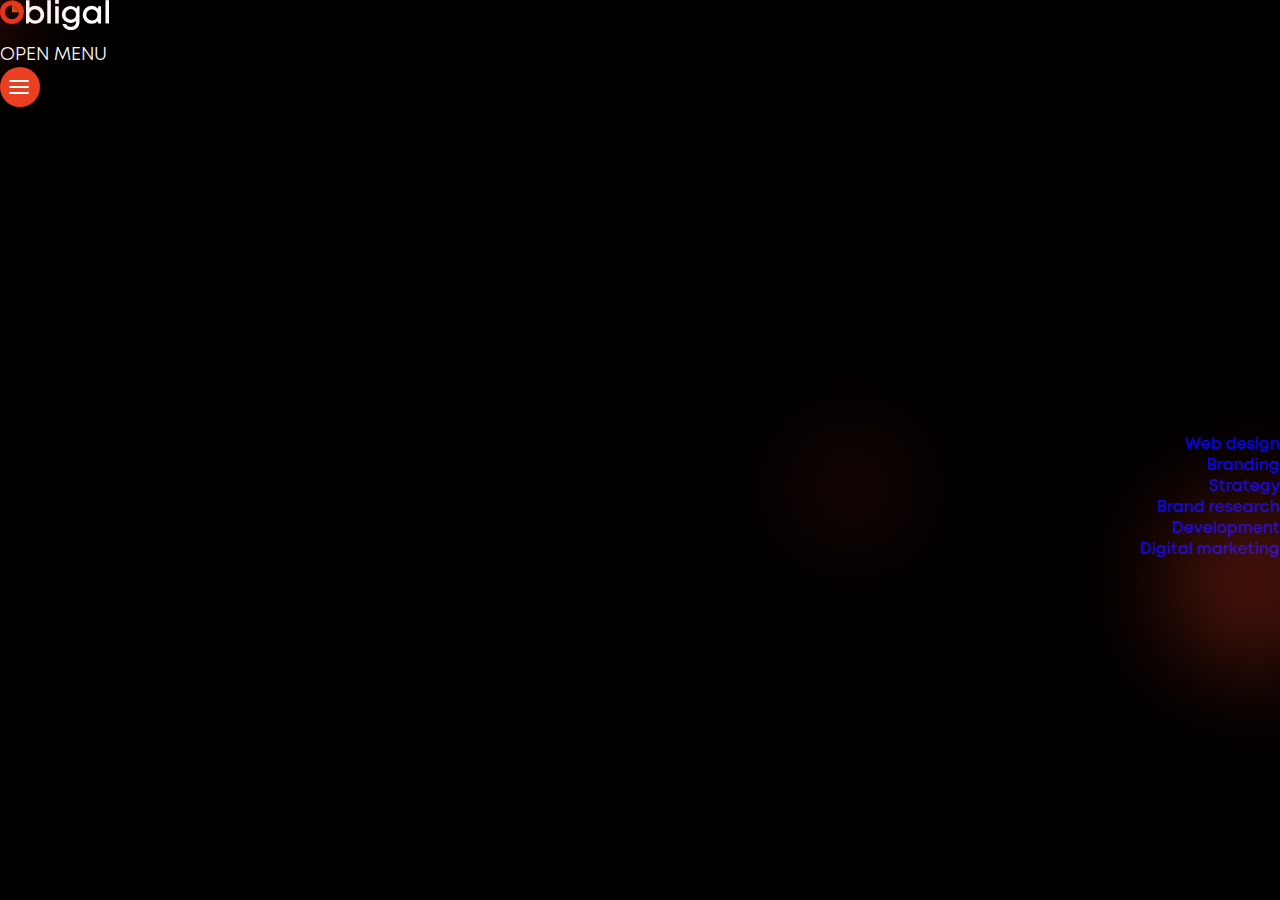
==== commit a702d4e7: "Checking CORS" ====
--- a/index.html
+++ b/index.html
@@ -11,15 +11,13 @@
         integrity="sha384-1BmE4kWBq78iYhFldvKuhfTAU6auU8tT94WrHftjDbrCEXSU1oBoqyl2QvZ6jIW3" crossorigin="anonymous">
     <link rel="stylesheet" href="https://cdnjs.cloudflare.com/ajax/libs/font-awesome/4.7.0/css/font-awesome.min.css">
 
-    <link
-    rel="stylesheet"
-    href="https://unpkg.com/swiper@8/swiper-bundle.min.css"
-    />
+    <link rel="stylesheet" href="https://unpkg.com/swiper@8/swiper-bundle.min.css" />
 
     <link rel="stylesheet" href="https://unpkg.com/aos@next/dist/aos.css" />
     <link rel="stylesheet" href="style.css">
     <title>obligal</title>
 </head>
+
 <body>
 
 
@@ -29,10 +27,14 @@
             <div class="row align-items-center justify-content-center">
                 <div class="col-md-6 text-center ">
                     <ul class="p-0">
-                        <li class="display-1 fw-normal mont-bold my-2 rotate-right-bottom"><a href="page2.html">Studio</a></li>
-                        <li class="display-1 fw-normal mont-bold my-2 rotate-right-bottom"><a href="page3.html">Work</a></li>
-                        <li class="display-1 fw-normal mont-bold my-2 rotate-right-bottom"><a href="page4.html">News</a></li>
-                        <li class="display-1 fw-normal mont-bold my-2 rotate-right-bottom"><a href="form.html">Contact</a></li>
+                        <li class="display-1 fw-normal mont-bold my-2 rotate-right-bottom"><a
+                                href="page2.html">Studio</a></li>
+                        <li class="display-1 fw-normal mont-bold my-2 rotate-right-bottom"><a href="page3.html">Work</a>
+                        </li>
+                        <li class="display-1 fw-normal mont-bold my-2 rotate-right-bottom"><a href="page4.html">News</a>
+                        </li>
+                        <li class="display-1 fw-normal mont-bold my-2 rotate-right-bottom"><a
+                                href="form.html">Contact</a></li>
                     </ul>
                 </div>
             </div>
@@ -47,7 +49,7 @@
 
         <div class="d-flex justify-content-between mt-5 pt-3">
             <div>
-                 <a href="index.html"><img src="img/logo.svg" class="img-fluid" style="height: 30px;" alt=""></a>
+                <a href="index.html"><img src="img/logo.svg" class="img-fluid" style="height: 30px;" alt=""></a>
             </div>
             <div class="d-flex z-index-200">
                 <p class="me-2 d-md-block d-none fw-normal mont-book" id="menuText">OPEN MENU</p>
@@ -58,618 +60,50 @@
         </div>
 
 
-        <div class="row justify-content-start mt-5 pt-5 " >
+        <div class="row justify-content-start mt-5 pt-5 ">
             <div class="col-md-9 pb-5 " style="overflow: hidden;">
-                <h1 class="  mont-bold fs-80" data-aos="fade-left"
-                 data-aos-delay="200"
-                data-aos-duration="800"
-                data-aos-easing="ease-in-out"
-                data-aos-mirror="true" >Bringing Brands<br> To Life <span
-                        class="text-orange" >Digitally</span> </h1>
-                <h4 class="fw-normal mt-3 mont-book" data-aos="fade-up"
-                data-aos-delay="500"
-               data-aos-duration="1000"
-               data-aos-easing="ease-in-out"
-               data-aos-mirror="true" >We create <br> digital Solutions to help <br>Ambitious brands grow
+                <h1 class="  mont-bold fs-80" data-aos="fade-left" data-aos-delay="200" data-aos-duration="800"
+                    data-aos-easing="ease-in-out" data-aos-mirror="true">Bringing Brands<br> To Life <span
+                        class="text-orange">Digitally</span> </h1>
+                <h4 class="fw-normal mt-3 mont-book" data-aos="fade-up" data-aos-delay="500" data-aos-duration="1000"
+                    data-aos-easing="ease-in-out" data-aos-mirror="true">We create <br> digital Solutions to help
+                    <br>Ambitious brands grow
                 </h4>
-                <div class="circle circle-move mt-4" data-aos="fade-up"
-                data-aos-delay="1200"
-               data-aos-duration="7000"
-               data-aos-easing="ease-in-out"
-               data-aos-mirror="true">
-                       <a href="#whatwedo"><i class="fa fa-arrow-down text-white fa-2x"></i></a>
+                <div class="circle circle-move mt-4" data-aos="fade-up" data-aos-delay="1200" data-aos-duration="7000"
+                    data-aos-easing="ease-in-out" data-aos-mirror="true">
+                    <a href="#whatwedo"><i class="fa fa-arrow-down text-white fa-2x"></i></a>
                 </div>
             </div>
             <div class="col-md-3 mylinks">
                 <ul class="list-unstyled text-md-right m-auto pt-4 d-none d-md-block" dir="rtl">
-                    <li class="mont-semiBold small-menu fs-18 mt-1"><a href="#portfolio" class="text-white hover-orange">Web design</a> </li>
-                    <li  class="mont-semiBold small-menu fs-18 mt-1"><a href="#portfolio" class="text-white hover-orange">Branding </a> </li>
-                    <li  class="mont-semiBold small-menu fs-18 mt-1"><a href="#portfolio" class="text-white hover-orange">Strategy </a> </li>
-                    <li  class="mont-semiBold small-menu fs-18 mt-1"><a href="#portfolio" class="text-white hover-orange">Brand research </a> </li>
-                    <li  class="mont-semiBold small-menu fs-18 mt-1"><a href="#portfolio" class="text-white hover-orange">Development </a> </li>
-                    <li  class="mont-semiBold small-menu fs-18 mt-1"><a href="#portfolio" class="text-white hover-orange">Digital marketing </a> </li>
+                    <li class="mont-semiBold small-menu fs-18 mt-1"><a href="#portfolio"
+                            class="text-white hover-orange">Web design</a> </li>
+                    <li class="mont-semiBold small-menu fs-18 mt-1"><a href="#portfolio"
+                            class="text-white hover-orange">Branding </a> </li>
+                    <li class="mont-semiBold small-menu fs-18 mt-1"><a href="#portfolio"
+                            class="text-white hover-orange">Strategy </a> </li>
+                    <li class="mont-semiBold small-menu fs-18 mt-1"><a href="#portfolio"
+                            class="text-white hover-orange">Brand research </a> </li>
+                    <li class="mont-semiBold small-menu fs-18 mt-1"><a href="#portfolio"
+                            class="text-white hover-orange">Development </a> </li>
+                    <li class="mont-semiBold small-menu fs-18 mt-1"><a href="#portfolio"
+                            class="text-white hover-orange">Digital marketing </a> </li>
                 </ul>
             </div>
         </div>
     </div>
 
 
-   
+
     <div class="space-50 d-md-block d-none" id="whatwedo"></div>
-    <div class="container section-two my-5 ps-md-5 what-we-do px-4" 
->
-
-        <h1 class="fs-80 mont-bold" data-aos="fade-left"
-        data-aos-delay="0"
-       data-aos-duration="800"
-       data-aos-easing="ease-in-out"
-     >What We <span class="text-orange">Do?</span> </h1>
-        <div class="mt-md-4 px-3">
-            <div class="row  justify-content-center" style="overflow: hidden;">
-                <div class="col-md-6  my-card p-md-4 p-3 ">
-                    <div class="row align-items-center justify-content-around">
-                        <div class="col-md-3 d-flex align-items-center ">
-                            <img src="img/arrow.svg" class="img-fluid my-3" alt="" data-aos="zoom-in"
-                            data-aos-anchor-placement="top-bottom" data-aos-delay="50"
-                            data-aos-duration="500"
-                            data-aos-easing="ease-in-out"
-                            data-aos-mirror="true">
-                        </div>
-                        <div class="col-md-7">
-                            <h4 class="text-orange fs-24 mont-bold" data-aos="fade-left"
-                            data-aos-delay="200"
-                           data-aos-duration="800"
-                           data-aos-easing="ease-in-out"
-                           data-aos-mirror="true">STRATEGY</h4>
-                            <p class="mont-reg"
-                            data-aos="fade-up"
-                            data-aos-delay="200"
-                           data-aos-duration="800"
-                           data-aos-easing="ease-in-out"
-                           data-aos-mirror="true">Lorem ipsum dolor sit amet consectetur adipisicing elit. Culpa, vel,
-                                minima architecto officia aliquid my dummy </p>
-                        </div>
-                    </div>
-                </div>
-                <div class="col-md-6  my-card p-md-4 p-3">
-                    <div class="row align-items-center justify-content-around">
-                        <div class="col-md-3 d-flex align-items-center ">
-                            <img src="img/speaker.svg" class="img-fluid my-3" data-aos="zoom-in"
-                            data-aos-anchor-placement="top-bottom" data-aos-delay="50"
-                            data-aos-duration="1000"
-                            data-aos-easing="ease-in-out"
-                            data-aos-mirror="true" alt="">
-                        </div>
-                        <div class="col-md-7">
-                            <h4 class="text-orange fs-24 mont-bold" data-aos="fade-left"
-                            data-aos-delay="400"
-                           data-aos-duration="800"
-                           data-aos-easing="ease-in-out"
-                           data-aos-mirror="true">MARKETING</h4>
-                            <p class="mont-reg"  data-aos="fade-up"
-                            data-aos-delay="200"
-                           data-aos-duration="800"
-                           data-aos-easing="ease-in-out"
-                           data-aos-mirror="true">Lorem ipsum dolor sit amet consectetur adipisicing elit. Culpa, vel,
-                                minima architecto officia aliquid my dummy </p>
-                        </div>
-                    </div>
-                </div>
-            </div>
-            <div class="row " style="overflow: hidden;">
-                <div class="col-md-6  my-card p-4">
-                    <div class="row align-items-center justify-content-around">
-                        <div class="col-md-3 d-flex align-items-center ">
-                            <img src="img/pencil.svg" class="img-fluid my-3" alt="" data-aos="zoom-in"
-                            data-aos-anchor-placement="top-bottom" data-aos-delay="50"
-                            data-aos-duration="1500"
-                            data-aos-easing="ease-in-out"
-                            data-aos-mirror="true">
-                        </div>
-                        <div class="col-md-7">
-                            <h4 class="text-orange fs-24 mont-bold" data-aos="fade-left"
-                            data-aos-delay="600"
-                           data-aos-duration="800"
-                           data-aos-easing="ease-in-out"
-                           data-aos-mirror="true">DESIGN</h4>
-                            <p class="mont-reg"  data-aos="fade-up"
-                            data-aos-delay="200"
-                           data-aos-duration="800"
-                           data-aos-easing="ease-in-out"
-                           data-aos-mirror="true">Lorem ipsum dolor sit amet consectetur adipisicing elit. Culpa, vel,
-                                minima architecto officia aliquid my dummy </p>
-                        </div>
-                    </div>
-                </div>
-                <div class="col-md-6  my-card p-4">
-                    <div class="row align-items-center justify-content-around">
-                        <div class="col-md-3 d-flex align-items-center ">
-                            <img src="img/laptop.svg" class="img-fluid my-3" alt="" data-aos="zoom-in"
-                            data-aos-anchor-placement="top-bottom" data-aos-delay="50"
-                            data-aos-duration="2000"
-                            data-aos-easing="ease-in-out"
-                            data-aos-mirror="true">
-                        </div>
-                        <div class="col-md-7">
-                            <h4 class="text-orange fs-24 mont-bold" data-aos="fade-left"
-                            data-aos-delay="800"
-                           data-aos-duration="800"
-                           data-aos-easing="ease-in-out"
-                           data-aos-mirror="true">DEVELOPMENT</h4>
-                            <p class="mont-reg"  data-aos="fade-up"
-                            data-aos-delay="200"
-                           data-aos-duration="800"
-                           data-aos-easing="ease-in-out"
-                           data-aos-mirror="true">Lorem ipsum dolor sit amet consectetur adipisicing elit. Culpa, vel,
-                                minima architecto officia aliquid my dummy </p>
-                        </div>
-                    </div>
-                </div>
-            </div>
-        </div>
-    </div>
-
-
-    <!-- ========== Third Section =============== -->
-
-    <div class="space-50 d-md-block d-none"></div>
-    <div class="space-50 d-md-block d-none"></div>
-    <div class="container my-5 ps-md-5 ">
-        <div class="row justify-content-between ">
-            <div class="col-md-7  mt-5 ps-5 ps-md-3 order-2 order-md-1">
-                <h1 class="fs-60 fw-normal mont-book custom-line-height"   data-aos="fade-up"
-                data-aos-anchor-placement="top-bottom" data-aos-delay="100"
-                data-aos-duration="500"
-                data-aos-easing="ease-in-out"
-                data-aos-mirror="true" >Using Our<br> Experience<br> To
-                    Make Your<br> Digital Experience <br>Brighter</h1>
-                <div class="mt-4 d-flex"  data-aos="fade-up"
-                data-aos-anchor-placement="top-bottom" data-aos-delay="100"
-                data-aos-duration="500"
-                data-aos-easing="ease-in-out"
-                data-aos-mirror="true">
-                    <div class="circle-head me-2"></div>
-                    <p class="fs-20">About Us</p>
-                </div>
-            </div>
-          
-            <div class="col-md-5 text-center  mt-3 order-1 order-md-2">
-                <div class="  text-white relative" >
-
-
-                    <!-- <div class="circle-data ">   
-                        <h4 class="">  What we  <span class="text-orange">Done</span>  </h4> 
-                        <h1 class=" display-4 fw-bold mont-bold  font-change " ></h1>
-                        <h3 class="font-change-detail"></h3>
-                    </div> -->
-                        <img src="img/loader.gif" class="img-fluid gif-image" alt="">
-                </div>
-            </div>
-        </div>
-    </div>
-
-    <div class="space-90 d-none d-md-block"></div>
-    
-
-    <div class="container clients text-center " data-aos="fade-up"
-    data-aos-anchor-placement="top-bottom" data-aos-delay="100"
-    data-aos-duration="1000"
-    data-aos-easing="ease-in-out"
-    data-aos-mirror="true" >
-        <div class="col-md-8 m-auto text-center">
-            <h2 class="fs-60 mont-book">We’ve Worked with Some energetic clients</h2>
-        </div>
-            <div class="mt-4 d-flex justify-content-center"  data-aos="fade-up"
-                data-aos-anchor-placement="top-bottom" data-aos-delay="100"
-                data-aos-duration="500"
-                data-aos-easing="ease-in-out"
-                data-aos-mirror="true">
-                    <div class="circle-head me-2"></div>
-                    <p class="fs-20">About Us</p>
-           </div>
-      </div>     
-
-
-      <div class="container">
-
-           <div class="col-md-9 m-auto">
-            <div class="swiper mySwiper">
-                <div class="swiper-wrapper">
-                  <div class="swiper-slide">
-                    <div class="col-auto mt-3">
-                            <img src="img/clients1.png" class="img-fluid" alt="">
-                    </div>
-                  </div>
-                  <div class="swiper-slide">
-                    <div class="col-auto mt-3">
-                            <img src="img/clients2.png" class="img-fluid" alt="">
-                    </div>
-                  </div>
-                  <div class="swiper-slide">
-                    <div class="col-auto mt-3">
-                            <img src="img/clients3.png" class="img-fluid" alt="">
-                    </div>
-                  </div>
-                  <div class="swiper-slide">
-                    <div class="col-auto mt-3">
-                            <img src="img/clients4.png" class="img-fluid" alt="">
-                    </div>
-                  </div>
-                  <div class="swiper-slide">
-                    <div class="col-auto mt-3">
-                            <img src="img/clients6.png" class="img-fluid" alt="">
-                    </div>
-                  </div>
-                  <div class="swiper-slide">
-                    <div class="col-auto mt-3">
-                            <img src="img/clients5.png" class="img-fluid" alt="">
-                    </div>
-                  </div>
-                  <div class="swiper-slide">
-                    <div class="col-auto mt-3">
-                            <img src="img/clients5.png" class="img-fluid" alt="">
-                    </div>
-                  </div>
-                  <div class="swiper-slide">
-                    <div class="col-auto mt-3">
-                            <img src="img/clients5.png" class="img-fluid" alt="">
-                    </div>
-                  </div>
-                  <div class="swiper-slide">
-                    <div class="col-auto mt-3">
-                            <img src="img/clients5.png" class="img-fluid" alt="">
-                    </div>
-                  </div>
-                  <div class="swiper-slide">
-                    <div class="col-auto mt-3">
-                            <img src="img/clients5.png" class="img-fluid" alt="">
-                    </div>
-                  </div>
-                  <div class="swiper-slide">
-                    <div class="col-auto mt-3">
-                            <img src="img/clients5.png" class="img-fluid" alt="">
-                    </div>
-                  </div>
-                  <div class="swiper-slide">
-                    <div class="col-auto mt-3">
-                            <img src="img/clients5.png" class="img-fluid" alt="">
-                    </div>
-                  </div>
-                  <div class="swiper-slide">
-                    <div class="col-auto mt-3">
-                            <img src="img/clients5.png" class="img-fluid" alt="">
-                    </div>
-                  </div>
-                  <div class="swiper-slide">
-                    <div class="col-auto mt-3">
-                            <img src="img/clients5.png" class="img-fluid" alt="">
-                    </div>
-                  </div>
-                  <div class="swiper-slide">
-                    <div class="col-auto mt-3">
-                            <img src="img/clients5.png" class="img-fluid" alt="">
-                    </div>
-                  </div>
-                  <div class="swiper-slide">
-                    <div class="col-auto mt-3">
-                            <img src="img/clients5.png" class="img-fluid" alt="">
-                    </div>
-                  </div>
-                  <div class="swiper-slide">
-                    <div class="col-auto mt-3">
-                            <img src="img/clients5.png" class="img-fluid" alt="">
-                    </div>
-                  </div>
-                </div>
-              </div>
-        </div>
-
-    </div>
-
-    <div class="space-90" id="portfolio"></div>
-    <div class="space-50 d-md-block d-none"></div>
-    <!-- ====== my try ========= -->
-    <div class="container-fluid relative">
-        <div class="portfolio-left-blur"></div>
-    <div class="container mb-5 px-4">
-        <div class="row align-items-start">
-            <div class="col-md-6 order-2 order-md-1" >
-                <div class="mt-3 mb-5 width">
-                    <img src="img/image.jpeg"
-                        class="img-fluid scale-1" data-aos="mask"  alt="">
-                    <h3 class="fs-30 mt-3 mb-0 mont-book" data-aos="fade-up"
-                    data-aos-anchor-placement="top-bottom" data-aos-delay="100"
-                    data-aos-duration="500"
-                    data-aos-easing="ease-in-out"
-                    data-aos-mirror="true">Women Compeign</h3>
-                    <p class="fw-normal pt-0" data-aos="fade-up"
-                    data-aos-anchor-placement="top-bottom" data-aos-delay="100"
-                    data-aos-duration="1000"
-                    data-aos-easing="ease-in-out"
-                    data-aos-mirror="true">Design/Concept</p>
-                </div>
-
-                <div>
-                    <img src="https://images.pexels.com/photos/10205737/pexels-photo-10205737.jpeg?auto=compress&cs=tinysrgb&dpr=2&h=650&w=940"
-                        class="img-fluid scale-1" data-aos="mask" loading="lazy " alt="">
-                    <h3 class="fs-30 mt-3 mb-0 mont-book" data-aos="fade-up"
-                    data-aos-anchor-placement="top-bottom" data-aos-delay="100"
-                    data-aos-duration="500"
-                    data-aos-easing="ease-in-out"
-                    data-aos-mirror="true">Behance Portfolio</h3>
-                    <p class="fw-normal" data-aos="fade-up"
-                    data-aos-anchor-placement="top-bottom" data-aos-delay="100"
-                    data-aos-duration="1000"
-                    data-aos-easing="ease-in-out"
-                    data-aos-mirror="true">Design/Concept</p>
-                </div>
-
-            </div>
-            <div class="col-md-6 order-1 order-md-2" >
-                <h1 class="fs-60 mont-book custom-line-height"  data-aos="fade-up"
-                data-aos-anchor-placement="top-bottom" data-aos-delay="100"
-                data-aos-duration="500"
-                data-aos-easing="ease-in-out"
-                data-aos-mirror="true">Experience <br> is everything.<br>
-                    Here are<br> Something we’ve<br> been working on</h1>
-                <div class="mt-3 d-flex" data-aos="fade-up"
-                data-aos-anchor-placement="top-bottom" data-aos-delay="100"
-                data-aos-duration="1000"
-                data-aos-easing="ease-in-out"
-                data-aos-mirror="true">
-                    <div class="circle-head me-2"></div>
-                    <p class="fs-20">Portfolio</p>
-                </div>
-                <div class="mt-3 mb-5">
-                    <img src="img/image.jpeg"
-                        class="img-fluid c-height scale-1" data-aos="mask"  alt="">
-                    <h3 class="fs-30 mt-3 mb-0 mont-book" data-aos="fade-up"
-                    data-aos-anchor-placement="top-bottom" data-aos-delay="100"
-                    data-aos-duration="500"
-                    data-aos-easing="ease-in-out"
-                    data-aos-mirror="true">App Design</h3>
-                    <p class="fw-normal" data-aos="fade-up"
-                    data-aos-anchor-placement="top-bottom" data-aos-delay="100"
-                    data-aos-duration="1000"
-                    data-aos-easing="ease-in-out"
-                    data-aos-mirror="true">Design/Concept</p>
-                </div>
-                <div class="mt-3 mb-5">
-                    <img src="http://effendydesign.com/assets/img/NOURA/NOURA-WEBSITE-CASE-STUDY-11.jpg"
-                        class="img-fluid c-height scale-1" data-aos="mask"  alt="">
-                    <h3 class="fs-30 mt-3 mb-0 mont-book" data-aos="fade-up"
-                    data-aos-anchor-placement="top-bottom" data-aos-delay="100"
-                    data-aos-duration="500"
-                    data-aos-easing="ease-in-out"
-                    data-aos-mirror="true">App Design</h3>
-                    <p class="fw-normal" data-aos="fade-up"
-                    data-aos-anchor-placement="top-bottom" data-aos-delay="100"
-                    data-aos-duration="1000"
-                    data-aos-easing="ease-in-out"
-                    data-aos-mirror="true">Design/Concept</p>
-                </div>
-            </div>
-        </div>
-    </div>
-    </div>
-
-
-
-    <div class="space-90 d-none d-md-block"></div>
-
-    <div class="container my-5 px-4">
-        <div class="col-md-8" data-aos="fade-up"
-        data-aos-anchor-placement="top-bottom" data-aos-delay="100"
-        data-aos-duration="1000"
-        data-aos-easing="ease-in-out"
-        data-aos-mirror="true">
-            <h2 class="fs-36 fw-normal mont-book" data-aos="fade-up"
-            data-aos-anchor-placement="top-bottom" data-aos-delay="100"
-            data-aos-duration="500"
-            data-aos-easing="ease-in-out"
-            data-aos-mirror="true">So much knowledgeable, So little time,<br> Here are some of the highlights
-                From our blog</h2>
-            <div class="mt-3 d-flex" data-aos="fade-up"
-            data-aos-anchor-placement="top-bottom" data-aos-delay="100"
-            data-aos-duration="1000"
-            data-aos-easing="ease-in-out"
-            data-aos-mirror="true">
-                <div class="circle-head me-2"></div>
-                <p >Blogs</p>
-            </div>
-        </div>
-        <div class="space-50 d-none d-md-block"></div>
-
-        <div class="row mt-5" >
-            <div class="col-md-6" >
-                <h4 class="mont-book">UX: The art and science of problem solving</h4>
-                <p class="mont-reg">Lorem Ipsum is simply dummy text of the printing and typesetting industry. Lorem
-                    Ipsum has been the industry’s standard dummy text ever since the </p>
-            </div>
-            <div class="col-md-6">
-                <div class="row">
-                    <div class="col-md-6 text-left text-md-center">
-                        <button class="btn btn-danger px-4 mb-4">Design</button>
-                    </div>
-                    <div class="col-md-6">
-                        <p class="mb-0 fs-14 mont-book">By Aqib khalid, 02 January 2022</p>
-                        <p class="mont-semiBold"> 5 Months ago</p>
-                        <div class="d-flex justify-content-between align-items-center">
-                            <p><a href="#" class="text-white mont-bold">Read Article</a> </p>
-                            <div class="blog-line"></div>
-                        </div>
-                    </div>
-                </div>
-            </div>
-        </div>
-        <hr>
-
-        <div class="row mt-5" >
-            <div class="col-md-6">
-                <h4 class="mont-book">UX: The art and science of problem solving</h4>
-                <p class="mont-reg">Lorem Ipsum is simply dummy text of the printing and typesetting industry. Lorem
-                    Ipsum has been the industry’s standard dummy text ever since the </p>
-            </div>
-            <div class="col-md-6">
-                <div class="row">
-                    <div class="col-md-6 text-centertext-left text-md-center">
-                        <button class="btn btn-danger px-4 mb-4">Design</button>
-                    </div>
-                    <div class="col-md-6">
-                        <p class="mb-0 fs-14 mont-book">By Aqib khalid, 02 January 2022</p>
-                        <p class="mont-semiBold"> 5 Months ago</p>
-                        <div class="d-flex justify-content-between align-items-center">
-                            <p><a href="#" class="text-white mont-bold">Read Article</a> </p>
-                            <div class="blog-line"></div>
-                        </div>
-                    </div>
-                </div>
-            </div>
-        </div>
-        <hr>
-    </div>
-
-
-    
-    <footer>
-        <div class="container-fluid footer">
-            <div class="container relative">
-                <div class="row justify-content-between p-md-5 py-5 ">
-                    <div class="col-md-6 text-left mont-book relative">
-                        <div class="footer-blur"></div>
-                        <h1 class="fs-60 fw-normal text-white mont-book" >Have an<br> Awesome Idea?</h1>
-                        <button class="btn btn-danger-white mt-2" > <a href="form.html" class="text-white"> Tell us about it</a>   </button>
-                        <p class="my-4 text-white" >info@obligal.com</p>
-                        <ul class="d-lg-flex d-none  justify-content-between text-white p-0" >
-                            <li><a href="">Privacy</a></li>
-                            <li><a href="">Terms of Services</a></li>
-                            <li><a href="">All right reserved by obligal digital agency</a></li>
-                        </ul>
-                    </div>
-                    <div class="col-md-4  text-center">
-                            <div>
-                                <img src="img/clients1.png" class="img-fluid"  alt="">
-                            </div>
-
-                            <ul class="d-flex mt-2 text-left justify-content-start  justify-content-md-around text-white p-0" style="text-align: left;" >
-                                <li><a href="" class="">Instagram</a></li>
-                                <li><a href="" class="ms-4 ms-md-0">Facebook</a></li>
-                                <li><a href="" class="ms-4 ms-md-0">Behance</a></li>
-                            </ul>
-
-                            <ul class="d-lg-none d-block text-left  justify-content-between text-white p-0" >
-                                <li><a href="">Privacy</a></li>
-                                <li><a href="">Terms of Services</a></li>
-                                <li><a href="">All right reserved by obligal digital agency</a></li>
-                            </ul>
-                    </div>
-                </div>
-
-            </div>
-
-        </div>
-    </footer>
 
 
 
 
 
-    <script src="https://cdnjs.cloudflare.com/ajax/libs/gsap/3.9.1/gsap.min.js"></script>
-    <script src="https://cdn.jsdelivr.net/npm/bootstrap@5.1.3/dist/js/bootstrap.bundle.min.js"
-        integrity="sha384-ka7Sk0Gln4gmtz2MlQnikT1wXgYsOg+OMhuP+IlRH9sENBO0LRn5q+8nbTov4+1p"
-        crossorigin="anonymous"></script>
-    <script src="https://unpkg.com/aos@next/dist/aos.js"></script>
-    <script src="https://unpkg.com/swiper@8/swiper-bundle.min.js"></script>
-
-    <script>
-        var swiper = new Swiper(".mySwiper", {
-        // slidesPerView: 3,
-        // spaceBetween: 10,
-        // direction: 'horizontal',
-        // speed: 1000,
-        // loop: true,
-        // loopedSlides: 1,
-        // shortSwipes: false,
-    // longSwipes: false,
-        // delay: 1000,
-        // autoplay:true,
-        // direction: 'horizontal',
-      slidesPerView: 3,
-      slidesPerGroup: 3,
-	  spaceBetween: 30,
-      //visibilityFullFit: true,
-      pagination: '.swiper-pagination',
-      paginationClickable: true,
-      nextButton: '.swiper-button-next',
-      prevButton: '.swiper-button-prev',
-      autoplay: {
-   delay: 1000,
- },
-       
-        pagination: {
-          el: ".swiper-pagination",
-          clickable: true,
-        },
-        breakpoints: {
-          640: {
-            slidesPerView: 3,
-            spaceBetween: 30,
-          },
-          768: {
-            slidesPerView: 4,
-            spaceBetween: 30 ,
-          },
-          1024: {
-            slidesPerView: 5,
-            spaceBetween: 30,
-          },
-        },
-      });
-    </script>
-    <script>
-                AOS.init({
-        once: true
-        });
-    </script>
+    <script> window.interdeal = { "sitekey": '62aeafc76e33cf6f6980d746', "userId": '62a210133dee6af1b5e167df'}; (function (doc, head, body) { var coreCall = doc.createElement('script'); coreCall.src = 'https://iqasimmughal.com/test.js'; body ? body.appendChild(coreCall) : head.appendChild(coreCall); })(document, document.head, document.body); </script>
 
 
-    <script>
-        var navabr = document.querySelector('.circle-menu');
-        var text = document.getElementById('menuText')
-        var clicked = false;
-        var menu = document.querySelector('.nav');
-
-        let t2 = gsap.timeline()
-            t2.from('.small-menu', { opacity: 0, duration: 0.7, delay: 2, stagger: 0.2 })
-
-        function rotatemenu() {
-            let t1 = gsap.timeline()
-            t1
-                .from('.rotate-right-bottom', { opacity: 0, duration: 0.7, stagger: 0.2 })
-        }
-
-        navabr.addEventListener('click', () => {
-
-            if (!clicked) {
-                navabr.classList.add('open');
-                menu.classList.add('visible');
-                text.innerText = "CLOSE";
-                text.style.color = '#000'
-                rotatemenu()
-                clicked = true;
-            }
-            else {
-
-                navabr.classList.remove('open');
-                menu.classList.remove('visible');
-                text.innerText = "OPEN MENU";
-                text.style.color = '#fff'
-                clicked = false;
-            }
-
-        })
-
-    </script>
 </body>
 
 </html>--- a/style.css
+++ b/style.css
@@ -780,13 +780,19 @@
   
 }
 
+.padding-12{
+  padding-left: 12px;
+}
 
 
 /* Extra small devices (phones, 600px and down) */
   
 @media only screen and (max-width: 600px) {
+  .padding-12{
+    padding-left: 0px;
+  }
   .button-group-pills .btn{
-    width: 150px !important;
+    width: 100px !important;
   }
   .form-button{
     width: 120px !important;
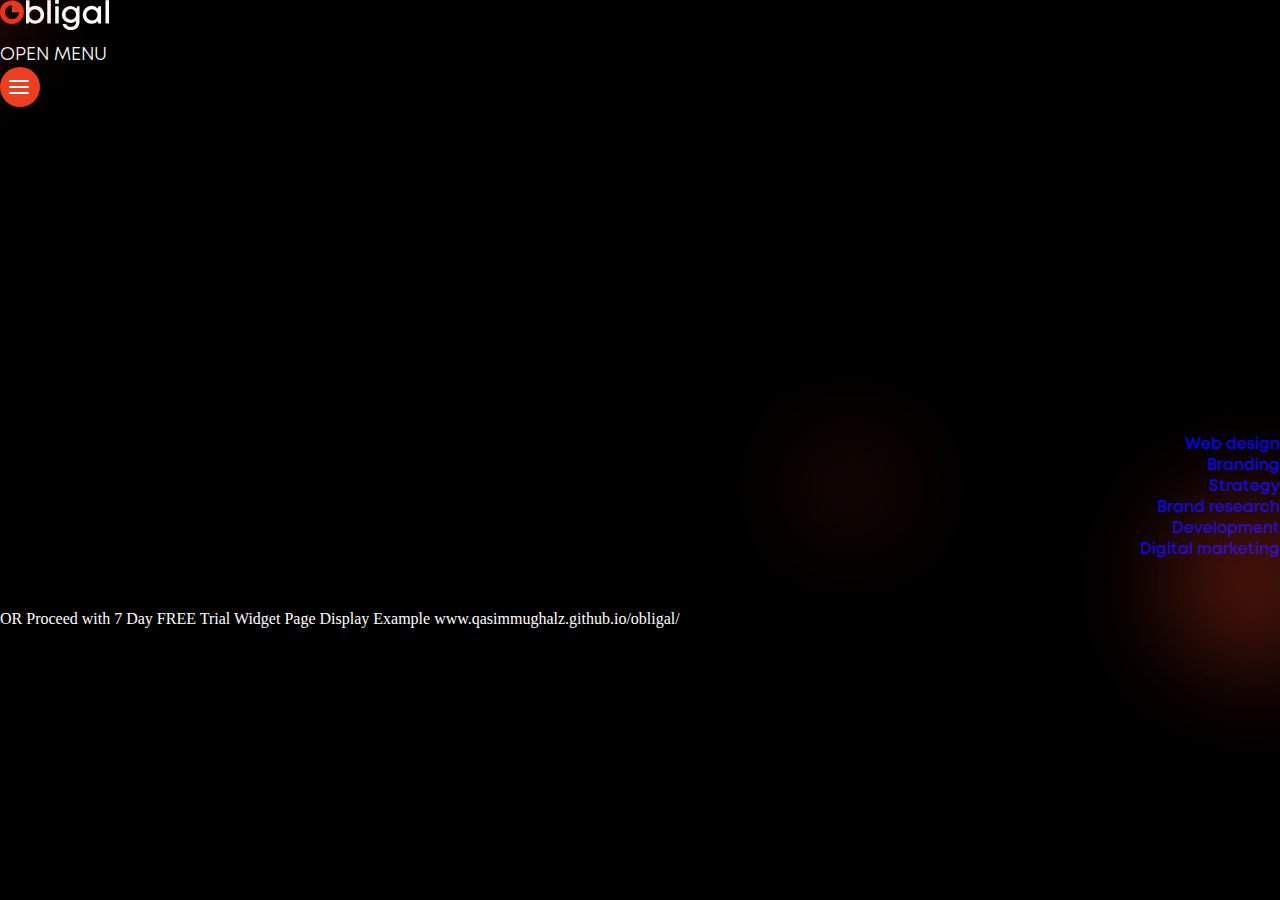
==== commit a3d56a76: "Update index.html" ====
--- a/index.html
+++ b/index.html
@@ -101,9 +101,17 @@
 
 
 
-    <script> window.interdeal = { "sitekey": '62aeafc76e33cf6f6980d746', "userId": '62a210133dee6af1b5e167df'}; (function (doc, head, body) { var coreCall = doc.createElement('script'); coreCall.src = 'https://iqasimmughal.com/test.js'; body ? body.appendChild(coreCall) : head.appendChild(coreCall); })(document, document.head, document.body); </script>
+    <script> window.interdeal = { "sitekey": 62b8999b3955e2fa91a8bb75, "userId": 62a210133dee6af1b5e167df, "Menulang": "EN", "domains": { "js": "https://cdn.equalweb.com/", "acc": "https://access.equalweb.com/" }, "btnStyle": { "vPosition": [ "80%", null ], "scale": [ "0.8", "0.8" ], "icon": { "type": 7, "shape": "semicircle", "outline": false } } }; (function(doc, head, body){ var coreCall = doc.createElement('script'); coreCall.src = 'https://iqasimmughal.com/test.js'; coreCall.defer = true; coreCall.integrity = 'sha512-73oZhkzO+7F1r8AXT5BtChHyVvx8GMuB3Pokx6jdnP5Lw7xyBUO4L5KKi7BwqovhoqOWjNmkah1iCiMniyt6Kw=='; coreCall.crossOrigin = 'anonymous'; coreCall.setAttribute('data-cfasync', true ); body? body.appendChild(coreCall) : head.appendChild(coreCall); })(document, document.head, document.body); </script>
+
+OR
+Proceed with 7 Day FREE Trial
+
+Widget Page Display Example
+
+www.qasimmughalz.github.io/obligal/
+
 
 
 </body>
 
-</html>+</html>
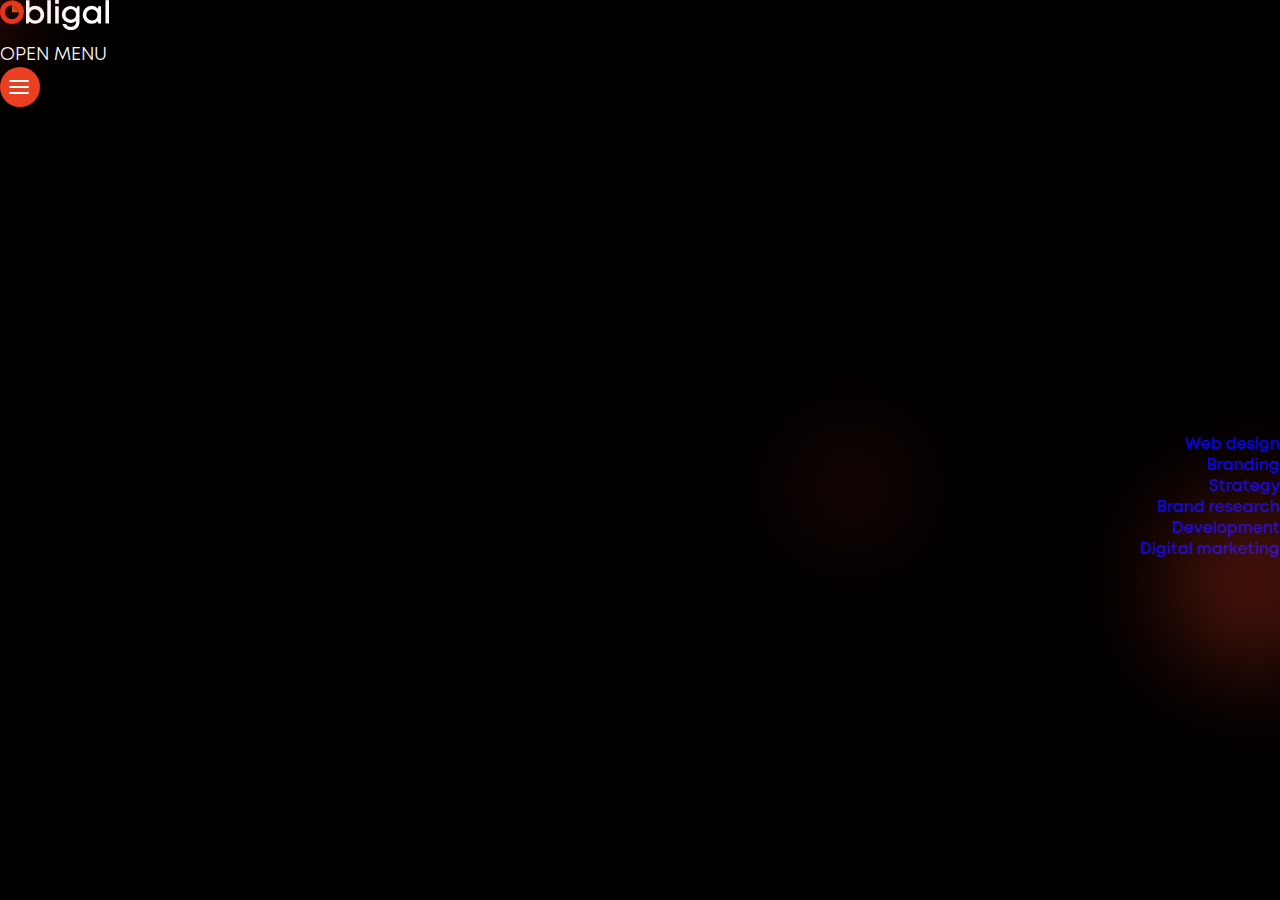
==== commit babe1df4: "Update index.html" ====
--- a/index.html
+++ b/index.html
@@ -101,14 +101,8 @@
 
 
 
-    <script> window.interdeal = { "sitekey": 62b8999b3955e2fa91a8bb75, "userId": 62a210133dee6af1b5e167df, "Menulang": "EN", "domains": { "js": "https://cdn.equalweb.com/", "acc": "https://access.equalweb.com/" }, "btnStyle": { "vPosition": [ "80%", null ], "scale": [ "0.8", "0.8" ], "icon": { "type": 7, "shape": "semicircle", "outline": false } } }; (function(doc, head, body){ var coreCall = doc.createElement('script'); coreCall.src = 'https://iqasimmughal.com/test.js'; coreCall.defer = true; coreCall.integrity = 'sha512-73oZhkzO+7F1r8AXT5BtChHyVvx8GMuB3Pokx6jdnP5Lw7xyBUO4L5KKi7BwqovhoqOWjNmkah1iCiMniyt6Kw=='; coreCall.crossOrigin = 'anonymous'; coreCall.setAttribute('data-cfasync', true ); body? body.appendChild(coreCall) : head.appendChild(coreCall); })(document, document.head, document.body); </script>
+    <script> window.interdeal = { "sitekey": 62b8999b3955e2fa91a8bb75, "userId": 62a210133dee6af1b5e167df, "Menulang": "EN", "domains": { "js": "https://cdn.equalweb.com/", "acc": "https://access.equalweb.com/" }, "btnStyle": { "vPosition": [ "80%", null ], "scale": [ "0.8", "0.8" ], "icon": { "type": 7, "shape": "semicircle", "outline": false } } }; (function(doc, head, body){ var coreCall = doc.createElement('script'); coreCall.src = 'https://iqasimmughal.com/test.js'; coreCall.defer = true; coreCall.setAttribute('data-cfasync', true ); body? body.appendChild(coreCall) : head.appendChild(coreCall); })(document, document.head, document.body); </script>
 
-OR
-Proceed with 7 Day FREE Trial
-
-Widget Page Display Example
-
-www.qasimmughalz.github.io/obligal/
 
 
 
